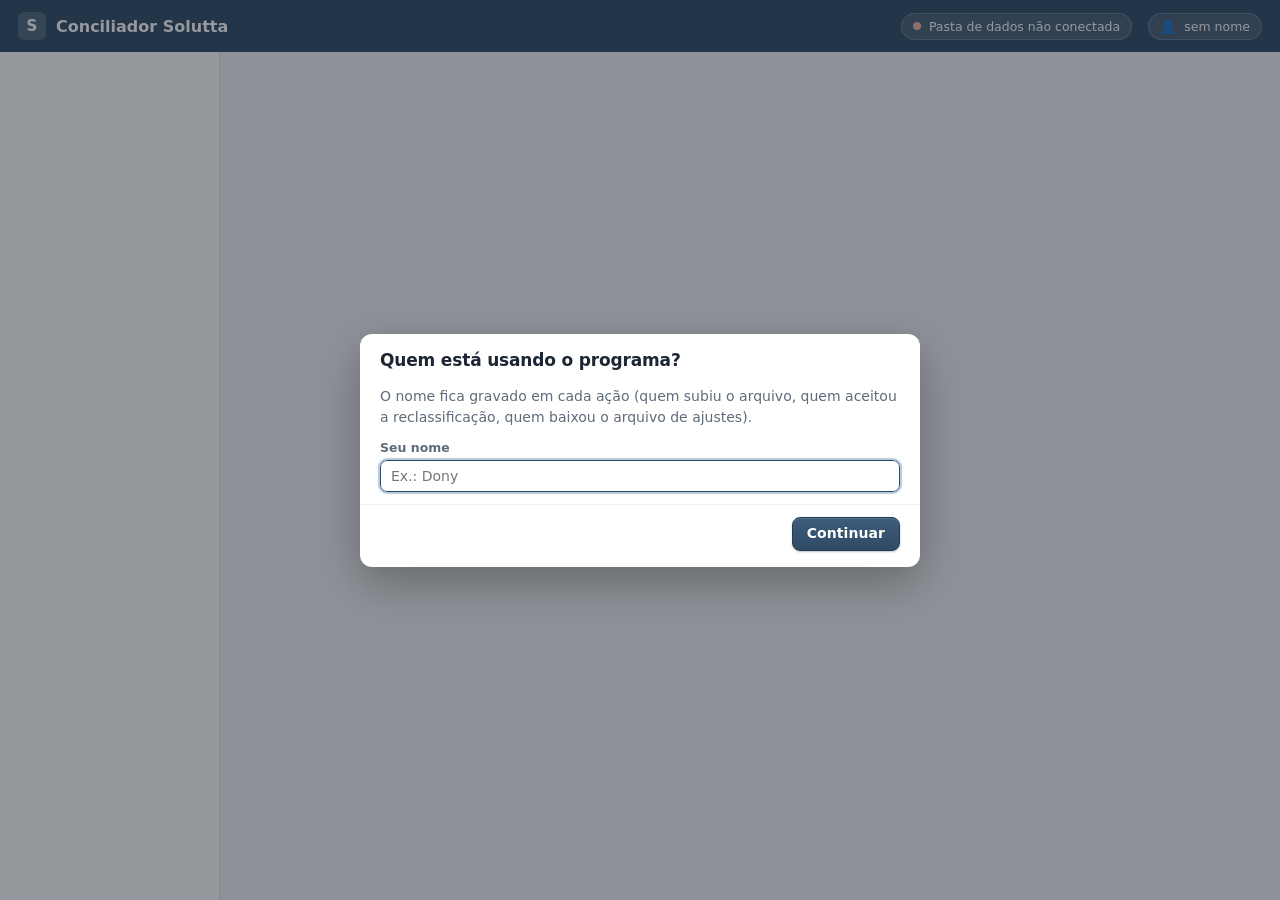
==== index.html @ e8eda9f1 "Versao 127: o nome do grupo chega ao balanco da empresa (nao so no consolidado) Co-Authored-By: Clau" ====
<!doctype html>
<html lang="pt-BR">
<head>
  <meta charset="utf-8">
  <meta name="viewport" content="width=device-width, initial-scale=1">
  <title>Conciliador Solutta</title>
  <!-- A cada mudança de arquivo, subir o ?v=N para o navegador não usar a versão velha (Parte 10). -->
  <link rel="stylesheet" href="assets/estilo.css?v=64">
</head>
<body>
  <noscript>O Conciliador Solutta precisa do JavaScript ligado. Abra no Google Chrome ou no Microsoft Edge.</noscript>
  <div style="padding:40px;font-family:Segoe UI,Arial,sans-serif;color:#5f6b7a">Abrindo o Conciliador Solutta…</div>

  <!-- Configuração única -->
  <script src="config.js?v=20261021-0942"></script>
  <!-- Biblioteca de planilhas (SheetJS 0.20.3, guardada na pasta: funciona sem internet) -->
  <script src="assets/xlsx.full.min.js?v=0.20.3"></script>
  <!-- Leitor de PDF (pdf.js 3.11.174, guardado na pasta: funciona sem internet) -->
  <script src="assets/pdf.min.js?v=3.11.174"></script>
  <script src="assets/ler-pdf.js?v=3"></script>
  <!-- Motores e leitores (rodam no navegador e no Node) -->
  <script src="assets/util.js?v=3"></script>
  <script src="assets/ler-planilha.js?v=1"></script>
  <script src="assets/ler-razao.js?v=11"></script>
  <script src="assets/ler-financeiro.js?v=6"></script>
  <script src="assets/ler-balancete.js?v=15"></script>
  <script src="assets/ler-plano.js?v=4"></script>
  <script src="assets/ler-diario.js?v=8"></script>
  <script src="assets/familias.js?v=10"></script>
  <script src="assets/leitor.js?v=12"></script>
  <script src="assets/motor-nomes.js?v=3"></script>
  <script src="assets/motor-reclass.js?v=1"></script>
  <script src="assets/motor-fechamento.js?v=9"></script>
  <script src="assets/motor-terceiro.js?v=20"></script>
  <script src="assets/motor-apresentacao.js?v=37"></script>
  <script src="assets/motor-consolidado.js?v=1"></script>
  <script src="assets/motor-diario.js?v=6"></script>
  <script src="assets/motor-entregas.js?v=3"></script>
  <script src="assets/motor-resultado.js?v=2"></script>
  <script src="assets/excel-bonito.js?v=3"></script>
  <script src="assets/relatorio-cliente.js?v=4"></script>
  <script src="assets/backup.js?v=3"></script>
  <!-- ERP Solutta: modulo proprio (sai inteiro daqui no dia em que o ERP ficar independente) -->
  <script src="assets/erp-acesso.js?v=2"></script>
  <script src="assets/erp-cadastros.js?v=1"></script>
  <script src="assets/erp-dados.js?v=1"></script>
  <script src="assets/layout-ajustes.js?v=2"></script>
  <!-- Empresa de demonstração 100% inventada (botões aparecem com demonstracao: true no config.js) -->
  <script src="assets/demonstracao.js?v=1"></script>
  <!-- Ver o desenho de um arquivo (suporte): descreve o formato sem dado de cliente -->
  <script src="assets/diagnostico.js?v=1"></script>
  <!-- Armazenamento: um contrato, várias casas -->
  <script src="assets/armazenamento.js?v=6"></script>
  <script src="assets/armazenamento-pasta.js?v=26"></script>
  <script src="assets/armazenamento-memoria.js?v=1"></script>
  <!-- Telas -->
  <script src="assets/tela-comum.js?v=3"></script>
  <script src="assets/tela-pasta.js?v=1"></script>
  <script src="assets/tela-carteira.js?v=9"></script>
  <script src="assets/tela-empresa.js?v=11"></script>
  <script src="assets/tela-familia.js?v=17"></script>
  <script src="assets/tela-subir.js?v=26"></script>
  <script src="assets/tela-passo1.js?v=15"></script>
  <script src="assets/tela-passo13.js?v=3"></script>
  <script src="assets/tela-passo4.js?v=7"></script>
  <script src="assets/tela-passo3.js?v=29"></script>
  <script src="assets/tela-relatorio3.js?v=13"></script>
  <script src="assets/tela-apresentacao.js?v=54"></script>
  <script src="assets/tela-diario.js?v=4"></script>
  <script src="assets/tela-livre.js?v=5"></script>
  <script src="assets/tela-backup.js?v=3"></script>
  <script src="assets/tela-resultado.js?v=4"></script>
  <script src="assets/tela-suporte.js?v=1"></script>
  <script src="assets/tela-erp.js?v=3"></script>
  <script src="assets/tela-entregas.js?v=4"></script>
  <script src="assets/app.js?v=29"></script>
</body>
</html>
---- assets/estilo.css ----
/*
 * Conciliador Solutta — estilo.css
 * Visual neutro e sóbrio até a Solutta passar logotipo e cores (Parte 1.4 e 8).
 * Cores com significado: verde = bateu/ok · âmbar = revisar · vermelho = diferença · cinza = espera.
 * Tabelas com fonte de 13,5px e números em colunas alinhadas (tabular-nums).
 */
:root {
  --primaria: #2f4a64;
  --primaria-escura: #233a50;
  --primaria-clara: #e8eef4;
  --fundo: #f4f5f7;
  --cartao: #ffffff;
  --borda: #dfe3e8;
  --borda-forte: #c9ced6;
  --texto: #1d2733;
  --texto-suave: #5f6b7a;
  --texto-fraco: #8a94a1;
  --verde: #1d7a4c;
  --verde-fundo: #e3f3ea;
  --ambar: #8a5a00;
  --ambar-fundo: #fff3d3;
  --vermelho: #b3261e;
  --vermelho-fundo: #fce9e7;
  --cinza: #56606c;
  --cinza-fundo: #eceef1;
  --azul: #1f5f99;
  --azul-fundo: #e5f0fa;
  --raio: 8px;
  --sombra: 0 1px 2px rgba(20, 30, 40, 0.06), 0 1px 1px rgba(20, 30, 40, 0.04);
  --fonte: "Segoe UI", system-ui, -apple-system, Roboto, "Helvetica Neue", Arial, sans-serif;
}

* { box-sizing: border-box; }
/* Esconder tem que esconder (Dony, 07/10/2026: "tô tentando utilizar a ferramenta de busca e não tá
   funcionando"). Qualquer regra nossa com `display` vence o [hidden] que o navegador aplica sozinho — e aí
   filtrar uma lista não escondia nada. Esta linha vale para o programa inteiro. */
[hidden] { display: none !important; }
html, body { height: 100%; }
body {
  margin: 0;
  font-family: var(--fonte);
  font-size: 14px;
  color: var(--texto);
  background: var(--fundo);
  overflow-x: hidden;
}
a { color: var(--primaria); }
button, input, select, textarea { font: inherit; color: inherit; }
h1, h2, h3 { margin: 0; font-weight: 600; letter-spacing: -0.01em; }
h1 { font-size: 22px; }
h2 { font-size: 17px; }
h3 { font-size: 14.5px; }
p { margin: 0; }
.suave { color: var(--texto-suave); }
.fraco { color: var(--texto-fraco); }
.pequeno { font-size: 12.5px; }
.num { text-align: right; font-variant-numeric: tabular-nums; white-space: nowrap; }
.zero { color: var(--texto-fraco); }
.negativo { color: var(--vermelho); }
.escondido { display: none !important; }
.linha-flex { display: flex; align-items: center; gap: 8px; flex-wrap: wrap; }
.espaco { flex: 1; }

/* ---------- Estrutura ---------- */
.app { display: grid; grid-template-columns: 220px 1fr; grid-template-rows: 52px 1fr; height: 100vh; }
.topo {
  grid-column: 1 / 3; display: flex; align-items: center; gap: 16px; padding: 0 18px;
  background: var(--primaria); color: #fff;
}
.topo .marca { display: flex; align-items: center; gap: 10px; font-weight: 600; font-size: 16px; white-space: nowrap; }
.topo .marca img { height: 28px; }
.topo .marca .selo-marca {
  width: 28px; height: 28px; border-radius: 6px; background: rgba(255,255,255,0.16);
  display: grid; place-items: center; font-size: 15px; font-weight: 700;
}
.topo .espaco { flex: 1; }
.topo .pilula-topo {
  display: inline-flex; align-items: center; gap: 8px; padding: 5px 11px; border-radius: 999px;
  background: rgba(255,255,255,0.12); color: #fff; border: 1px solid rgba(255,255,255,0.18);
  font-size: 12.5px; cursor: pointer; white-space: nowrap; max-width: 420px; overflow: hidden; text-overflow: ellipsis;
}
.topo .pilula-topo:hover { background: rgba(255,255,255,0.2); }
.topo .ponto { width: 8px; height: 8px; border-radius: 50%; background: #7fd4a4; flex: none; }
.topo .ponto.desligado { background: #f2b8a2; }
.menu { background: #fff; border-right: 1px solid var(--borda); padding: 14px 10px; overflow-y: auto; display: flex; flex-direction: column; }
.menu .grupo { font-size: 11px; text-transform: uppercase; letter-spacing: 0.06em; color: var(--texto-fraco); margin: 12px 10px 6px; }
.menu a {
  display: block; padding: 8px 10px; border-radius: 6px; text-decoration: none; color: var(--texto);
  white-space: nowrap; overflow: hidden; text-overflow: ellipsis;
}
.menu a:hover { background: var(--fundo); }
.menu a.ativo { background: var(--primaria-clara); color: var(--primaria-escura); font-weight: 600; }
.menu a .sub { display: block; font-size: 12px; color: var(--texto-suave); font-weight: 400; }
.menu .rodape-menu { margin-top: auto; padding: 14px 10px 4px; font-size: 12px; color: var(--texto-fraco); line-height: 1.5; border-top: 1px solid var(--borda); }
.conteudo { overflow-y: auto; overflow-x: hidden; padding: 22px 26px 90px; min-width: 0; }
.faixa-modo {
  grid-column: 1 / 3; background: var(--ambar-fundo); color: var(--ambar); text-align: center;
  padding: 4px; font-size: 12.5px; border-bottom: 1px solid #efd9a0;
}
.app.com-faixa { grid-template-rows: 52px auto 1fr; }

/* Menu flutuante (18/09/2026): a setinha solta o menu (some e a tela ganha a largura toda) ou fixa de novo.
 * Solto, ele aparece quando o mouse chega na borda esquerda (a alcinha "›") e some quando o mouse sai. */
.fixar-menu {
  align-self: flex-end; flex: none; display: inline-flex; align-items: center; justify-content: center; gap: 4px;
  min-width: 28px; height: 26px; padding: 0 8px; margin: -6px -2px 0 0; border: 1px solid var(--borda); border-radius: 6px;
  background: #fff; color: var(--texto-suave); font-size: 15px; line-height: 1; cursor: pointer;
}
.fixar-menu:hover { color: var(--primaria-escura); border-color: var(--primaria); background: var(--primaria-clara); }
.borda-menu { display: none; }
@media (min-width: 861px) {
  .app.menu-flutuante { grid-template-columns: 1fr; }
  .app.menu-flutuante .topo, .app.menu-flutuante .faixa-modo, .app.menu-flutuante .conteudo { grid-column: 1 / -1; }
  .app.menu-flutuante .menu {
    position: fixed; left: 0; top: 52px; bottom: 0; width: 236px; z-index: 45; transform: translateX(-100%);
    transition: transform 0.18s ease, box-shadow 0.18s ease;
  }
  .app.menu-flutuante .menu.aberto { transform: none; box-shadow: 6px 0 24px rgba(20, 30, 40, 0.2); }
  .app.menu-flutuante .fixar-menu { font-size: 12.5px; font-weight: 600; }
  .app.menu-flutuante .borda-menu { display: block; position: fixed; left: 0; top: 52px; bottom: 0; width: 14px; z-index: 44; cursor: pointer; }
  .app.menu-flutuante .borda-menu::after {
    content: '›'; position: absolute; left: 0; top: 50%; transform: translateY(-50%); width: 14px; height: 56px;
    border-radius: 0 8px 8px 0; background: var(--primaria); color: #fff; opacity: 0.5;
    display: grid; place-items: center; font-size: 15px; font-weight: 700;
  }
  .app.menu-flutuante .borda-menu:hover::after { opacity: 0.9; }
}

@media (max-width: 860px) {
  .fixar-menu { display: none; }
  .app { grid-template-columns: 1fr; grid-template-rows: 52px auto 1fr; }
  .menu { grid-row: 2; border-right: 0; border-bottom: 1px solid var(--borda); display: flex; flex-direction: row; gap: 4px; overflow-x: auto; padding: 6px; }
  .menu .grupo, .menu .rodape-menu { display: none; }
  .conteudo { padding: 16px 12px 90px; }
  .topo .pilula-topo { max-width: 170px; }
}

/* ---------- Cabeçalhos de página ---------- */
.cabecalho { display: flex; align-items: flex-end; gap: 12px; flex-wrap: wrap; margin-bottom: 18px; }
.cabecalho .titulos { flex: 1; min-width: 240px; }
.cabecalho .titulos p { margin-top: 4px; }
.voltar { display: inline-flex; align-items: center; gap: 6px; margin-bottom: 10px; text-decoration: none; color: var(--texto-suave); font-size: 13px; }
.voltar:hover { color: var(--primaria); }

/* ---------- Botões e campos ---------- */
/* O mesmo acabamento em todos os botões (Dony, 16/09/2026: "os botões de ação com um acabamento mais
   bonitinho — o Conciliar ficou caprichado e os demais muito abaixo"). */
.botao {
  display: inline-flex; align-items: center; justify-content: center; gap: 7px;
  min-height: 34px; padding: 6px 14px; border-radius: 8px; border: 1px solid var(--borda-forte);
  background: linear-gradient(#ffffff, #f6f8fa); box-shadow: 0 1px 2px rgba(20, 30, 40, 0.08);
  cursor: pointer; text-decoration: none; color: var(--texto); white-space: nowrap; line-height: 1.25;
  font-weight: 600; letter-spacing: 0.005em;
  transition: background-color 0.12s, border-color 0.12s, box-shadow 0.12s, color 0.12s, transform 0.06s;
}
.botao:hover { background: #fff; border-color: #aab3be; box-shadow: 0 2px 7px rgba(20, 30, 40, 0.11); }
.botao:active { transform: translateY(1px); box-shadow: 0 1px 1px rgba(20, 30, 40, 0.08); }
.botao:focus-visible { outline: 3px solid rgba(47, 74, 100, 0.28); outline-offset: 1px; }
.botao.primario {
  background: linear-gradient(#3d5d7c, var(--primaria)); border-color: var(--primaria-escura); color: #fff;
  box-shadow: 0 1px 2px rgba(35, 58, 80, 0.30), inset 0 1px 0 rgba(255, 255, 255, 0.14);
}
.botao.primario:hover { background: linear-gradient(#36546f, var(--primaria-escura)); border-color: #1b2e40; box-shadow: 0 3px 9px rgba(35, 58, 80, 0.30), inset 0 1px 0 rgba(255, 255, 255, 0.12); }
.botao.perigo { color: var(--vermelho); border-color: #eec3be; background: linear-gradient(#ffffff, #fff6f5); }
.botao.perigo:hover { background: var(--vermelho-fundo); border-color: #dc9b93; box-shadow: 0 2px 7px rgba(179, 38, 30, 0.12); }
.botao.leve { border-color: transparent; background: transparent; box-shadow: none; color: var(--primaria); padding: 5px 9px; }
.botao.leve:hover { background: var(--primaria-clara); border-color: transparent; box-shadow: none; }
.botao.pequeno { min-height: 28px; padding: 3px 10px; font-size: 12.5px; border-radius: 7px; gap: 5px; }
.botao[disabled], .botao.travado { opacity: 0.5; cursor: not-allowed; pointer-events: auto; box-shadow: none; transform: none; }

/* Ações grandes da conciliação A × B: cada uma com a cor do seu selo na lista (⚡ documento azul,
   ≈ só pelo valor roxo, ± com margem verde-azulado), o mesmo tamanho e uma linha dizendo o que faz. */
.acoes-ab { display: flex; flex-direction: column; gap: 10px; margin-top: 14px; }
.acoes-conciliar { display: grid; grid-template-columns: repeat(3, minmax(0, 1fr)); gap: 10px; }
.acao {
  display: flex; align-items: center; gap: 11px; min-width: 0; text-align: left;
  padding: 9px 14px 9px 10px; border-radius: 11px; border: 1px solid transparent; color: #fff; cursor: pointer;
  box-shadow: 0 1px 2px rgba(20, 30, 40, 0.20), inset 0 1px 0 rgba(255, 255, 255, 0.16);
  transition: box-shadow 0.12s, transform 0.06s, filter 0.12s;
}
.acao:hover { filter: brightness(1.07); box-shadow: 0 5px 14px rgba(20, 30, 40, 0.22), inset 0 1px 0 rgba(255, 255, 255, 0.16); }
.acao:active { transform: translateY(1px); filter: brightness(0.98); }
.acao:focus-visible { outline: 3px solid rgba(47, 74, 100, 0.32); outline-offset: 2px; }
.acao-icone {
  width: 36px; height: 36px; border-radius: 10px; flex: none; display: grid; place-items: center;
  font-size: 19px; font-weight: 800; line-height: 1; background: rgba(255, 255, 255, 0.17); box-shadow: inset 0 0 0 1px rgba(255, 255, 255, 0.14);
}
.acao-texto { display: flex; flex-direction: column; gap: 2px; min-width: 0; line-height: 1.2; }
.acao-texto b { font-size: 14px; font-weight: 700; white-space: nowrap; }
.acao-texto small { font-size: 11.5px; opacity: 0.86; white-space: nowrap; overflow: hidden; text-overflow: ellipsis; }
.acao.documento { background: linear-gradient(135deg, #43678a, #233a50); border-color: #1f3447; }
.acao.valor { background: linear-gradient(135deg, #8a5cc4, #5b3592); border-color: #4f2e80; }
.acao.margem { background: linear-gradient(135deg, #1d9790, #0f6b6b); border-color: #0c5a5a; }
.acao.fornecedor { background: linear-gradient(135deg, #3f7a5a, #245239); border-color: #1f4a33; }
/* No ① as mesmas ações são interruptores: a regra ligada fica acesa com a quantidade, a desligada fica apagada. */
.acoes-conciliar.quatro { grid-template-columns: repeat(4, minmax(0, 1fr)); }
/* Com cinco regras os botões ficam menores, mas continuam do mesmo tamanho entre si (Dony, 22/09/2026). */
.acoes-conciliar.cinco { grid-template-columns: repeat(5, minmax(0, 1fr)); gap: 8px; }
/* Sete regras (as cinco de sempre + data e valor, das conciliações de arquivo). */
.acoes-conciliar.sete { grid-template-columns: repeat(4, minmax(0, 1fr)); gap: 8px; }
@media (min-width: 1500px) { .acoes-conciliar.sete { grid-template-columns: repeat(7, minmax(0, 1fr)); } }
.acoes-conciliar.cinco .acao { padding: 7px 10px 7px 8px; gap: 8px; }
.acoes-conciliar.cinco .acao-icone { width: 30px; height: 30px; font-size: 16px; border-radius: 9px; }
.acoes-conciliar.cinco .acao-texto b { font-size: 13px; }
.acoes-conciliar.cinco .acao-texto small { font-size: 11px; }
.acoes-conciliar.cinco .estado { font-size: 11px; padding: 1px 6px; }
.acao.proximo { background: linear-gradient(135deg, #7a6a3f, #52451f); border-color: #4a3d18; }
.selo.proximo { color: #6b5a18; border-color: #e0d3a3; background: #faf4e2; }
.cor.proximo { background: #7a6a3f; }
.rotulo-regras { font-size: 11px; font-weight: 700; letter-spacing: 0.06em; text-transform: uppercase; color: var(--texto-fraco); margin-bottom: -2px; }
.acao .estado { margin-left: auto; flex: none; font-size: 11.5px; font-weight: 700; padding: 2px 8px; border-radius: 999px; background: rgba(255, 255, 255, 0.18); font-variant-numeric: tabular-nums; }
.acao.apagada { background: linear-gradient(#ffffff, #f6f8fa); color: var(--texto-suave); border-color: var(--borda-forte); box-shadow: 0 1px 2px rgba(20, 30, 40, 0.06); }
.acao.apagada .acao-icone { background: var(--cinza-fundo); color: var(--texto-fraco); box-shadow: inset 0 0 0 1px var(--borda); }
.acao.apagada .estado { background: var(--cinza-fundo); color: var(--texto-fraco); }
.selo.documento { color: var(--azul); border-color: #b8d3ec; background: var(--azul-fundo); }
.selo.fornecedor { color: #245239; border-color: #bfe0cc; background: #e8f5ed; }
.cor.fornecedor { background: #3f7a5a; }
/* Desfazer em lote: uma faixa arrumada, com a quantidade de cada tipo. */
.desfazer-lote { display: flex; align-items: center; gap: 6px; flex-wrap: wrap; padding-top: 10px; border-top: 1px dashed var(--borda); }
.desfazer-lote .rotulo-lote { font-size: 11px; font-weight: 700; letter-spacing: 0.06em; text-transform: uppercase; color: var(--texto-fraco); margin-right: 4px; }
.chip-desfazer {
  display: inline-flex; align-items: center; gap: 7px; min-height: 28px; padding: 3px 5px 3px 10px; border-radius: 999px;
  border: 1px solid var(--borda-forte); background: linear-gradient(#ffffff, #f6f8fa); color: var(--texto);
  font-size: 12.5px; font-weight: 600; cursor: pointer; box-shadow: 0 1px 2px rgba(20, 30, 40, 0.06);
  transition: background-color 0.12s, border-color 0.12s, color 0.12s, box-shadow 0.12s;
}
.chip-desfazer .cor { width: 9px; height: 9px; border-radius: 50%; flex: none; }
.chip-desfazer .qtd { min-width: 22px; padding: 1px 7px; border-radius: 999px; background: var(--cinza-fundo); color: var(--cinza); font-size: 11.5px; font-weight: 700; text-align: center; font-variant-numeric: tabular-nums; }
.chip-desfazer:hover { color: var(--vermelho); border-color: #dc9b93; background: var(--vermelho-fundo); box-shadow: 0 2px 7px rgba(179, 38, 30, 0.12); }
.chip-desfazer:hover .qtd { background: #f6d3cf; color: var(--vermelho); }
.chip-desfazer:focus-visible { outline: 3px solid rgba(179, 38, 30, 0.25); outline-offset: 1px; }
.cor.documento { background: var(--primaria); }
.cor.valor { background: #6b3fa0; }
.cor.margem { background: #0f6b6b; }
.cor.manual { background: var(--cinza); }
.cor.faltando { background: var(--vermelho); }
.contagem-ab { margin: 12px 0 0; display: flex; flex-wrap: wrap; gap: 6px; align-items: center; }
.contagem-ab .pilula { font-weight: 600; }
@media (max-width: 1400px) { .acoes-conciliar.cinco { grid-template-columns: repeat(3, minmax(0, 1fr)); } }
@media (max-width: 1180px) { .acoes-conciliar, .acoes-conciliar.quatro, .acoes-conciliar.cinco { grid-template-columns: 1fr 1fr; } }
@media (max-width: 720px) { .acoes-conciliar, .acoes-conciliar.quatro { grid-template-columns: 1fr; } }
.campo { display: flex; flex-direction: column; gap: 5px; }
.campo label { font-size: 12.5px; color: var(--texto-suave); font-weight: 600; }
.campo input, .campo select, .campo textarea, input.busca, select.filtro {
  border: 1px solid var(--borda-forte); border-radius: 7px; padding: 7px 10px; background: #fff; min-width: 0;
}
.campo input:focus, .campo select:focus, input.busca:focus, select.filtro:focus { outline: 2px solid #b9cde0; border-color: var(--primaria); }
.campo .ajuda { font-size: 12px; color: var(--texto-fraco); }
.campo .erro-campo { font-size: 12px; color: var(--vermelho); }
input.busca { min-width: 260px; }
.grade-form { display: grid; grid-template-columns: repeat(2, minmax(0, 1fr)); gap: 12px 14px; }
.grade-form .inteiro { grid-column: 1 / 3; }

/* ---------- Cartões ---------- */
.cartao { background: var(--cartao); border: 1px solid var(--borda); border-radius: var(--raio); box-shadow: var(--sombra); }
.cartao.corpo { padding: 16px 18px; }
.grade-cartoes { display: grid; grid-template-columns: repeat(auto-fill, minmax(260px, 1fr)); gap: 14px; }
.grade-3 { display: grid; grid-template-columns: repeat(3, minmax(0, 1fr)); gap: 14px; }
.grade-4 { display: grid; grid-template-columns: repeat(4, minmax(0, 1fr)); gap: 12px; }
@media (max-width: 1100px) { .grade-4 { grid-template-columns: repeat(2, minmax(0, 1fr)); } }
@media (max-width: 860px) { .grade-3, .grade-4 { grid-template-columns: 1fr; } }

.familia {
  display: flex; flex-direction: column; gap: 10px; padding: 20px; text-decoration: none; color: inherit; min-height: 170px;
  transition: border-color 0.12s, box-shadow 0.12s;
}
a.familia:hover { border-color: var(--primaria); box-shadow: 0 2px 10px rgba(47, 74, 100, 0.12); }
.familia .icone { font-size: 30px; line-height: 1; }
.familia h2 { font-size: 18px; }
.familia .rodape { margin-top: auto; display: flex; align-items: center; justify-content: space-between; gap: 8px; }

.passo { display: flex; flex-direction: column; gap: 10px; padding: 16px; min-height: 230px; }
.passo .numero {
  width: 34px; height: 34px; border-radius: 8px; background: var(--primaria-clara); color: var(--primaria-escura);
  display: grid; place-items: center; font-weight: 700; font-size: 15px; flex: none;
}
.passo.em-construcao { background: #fafbfc; }
.passo.em-construcao .numero { background: var(--cinza-fundo); color: var(--cinza); }
.passo ul.precisa { list-style: none; margin: 0; padding: 0; display: flex; flex-direction: column; gap: 4px; font-size: 13px; }
.passo ul.precisa li { display: flex; gap: 6px; align-items: baseline; }
.passo .acoes { margin-top: auto; display: flex; gap: 8px; flex-wrap: wrap; align-items: center; }
.passo .acoes .inativar { margin-left: auto; color: var(--texto-suave); }
/* Passos inativos da empresa: escondidos lá embaixo */
details.inativos { margin-top: 26px; padding: 12px 16px; }
details.inativos summary { cursor: pointer; font-weight: 600; color: var(--texto-suave); }
details.inativos .linha-inativo { display: flex; gap: 10px; align-items: center; padding: 8px 0; border-top: 1px solid #eef0f3; }
details.inativos .numero {
  width: 30px; height: 30px; border-radius: 8px; background: var(--cinza-fundo); color: var(--cinza);
  display: grid; place-items: center; font-weight: 700; flex: none;
}

.resumo { padding: 14px 16px; }
.resumo .rotulo { font-size: 12px; color: var(--texto-suave); font-weight: 600; text-transform: uppercase; letter-spacing: 0.04em; }
.resumo .grande { font-size: 22px; font-weight: 600; margin: 6px 0 4px; font-variant-numeric: tabular-nums; }
.resumo .detalhe { font-size: 12.5px; color: var(--texto-suave); display: flex; flex-direction: column; gap: 2px; }
.resumo .detalhe b { color: var(--texto); font-weight: 600; font-variant-numeric: tabular-nums; }

/* ---------- Pílulas e selos ---------- */
.pilula { display: inline-flex; align-items: center; gap: 5px; padding: 2px 9px; border-radius: 999px; font-size: 12px; font-weight: 600; white-space: nowrap; }
.pilula.verde { background: var(--verde-fundo); color: var(--verde); }
.pilula.ambar { background: var(--ambar-fundo); color: var(--ambar); }
.pilula.vermelho { background: var(--vermelho-fundo); color: var(--vermelho); }
.pilula.cinza { background: var(--cinza-fundo); color: var(--cinza); }
.pilula.azul { background: var(--azul-fundo); color: var(--azul); }
.selo { display: inline-block; padding: 1px 6px; border-radius: 4px; font-size: 11.5px; font-weight: 600; border: 1px solid; white-space: nowrap; }
.selo.opcional { color: var(--texto-suave); border-color: var(--borda-forte); background: #fff; }
.selo.direta { color: var(--azul); border-color: #b8d3ec; background: var(--azul-fundo); }
.selo.inversa { color: #6b3fa0; border-color: #d7c4ec; background: #f3edfa; }
.selo.suspeita { color: var(--ambar); border-color: #efd28e; background: var(--ambar-fundo); }
.selo.mao { color: var(--cinza); border-color: var(--borda-forte); background: var(--cinza-fundo); }
/* Conciliado só pelo valor (sem documento e fornecedor): roxo, para conferir. */
.selo.valor { color: #6b3fa0; border-color: #d7c4ec; background: #f3edfa; }
/* Conciliado com margem (mesmo documento e fornecedor, diferença de centavos): verde-azulado. */
.selo.margem { color: #0f6b6b; border-color: #a9d8d6; background: #e3f4f3; }
/* Conciliação com item que não está mais nos arquivos: vermelho, para decidir. */
.selo.perigo { color: var(--vermelho); border-color: #f1c3be; background: var(--vermelho-fundo); }
/* Item que entrou na última atualização de arquivo, e a versão de um arquivo. */
.selo.novo { color: var(--verde); border-color: #bfe2cd; background: var(--verde-fundo); }
.selo.versao { color: var(--primaria-escura); border-color: #c5d3e0; background: var(--primaria-clara); }
.ok { color: var(--verde); }
.falta { color: var(--vermelho); }

/* ---------- Avisos ---------- */
.aviso { display: flex; gap: 10px; align-items: flex-start; padding: 10px 14px; border-radius: 8px; border: 1px solid; font-size: 13.5px; line-height: 1.45; }
.aviso + .aviso { margin-top: 8px; }
.aviso.info { background: var(--azul-fundo); border-color: #c3dbf0; color: #1b4f7e; }
.aviso.ambar { background: var(--ambar-fundo); border-color: #efd9a0; color: #6d4700; }
.aviso.vermelho { background: var(--vermelho-fundo); border-color: #f1c3be; color: #8c1d17; }
.aviso.verde { background: var(--verde-fundo); border-color: #bfe2cd; color: #175f3b; }
.aviso .icone-aviso { font-size: 16px; line-height: 1.2; flex: none; }

/* ---------- Tabelas ---------- */
.tabela-caixa { overflow: auto; max-width: 100%; border: 1px solid var(--borda); border-radius: var(--raio); background: #fff; }
.tabela-caixa.alta { max-height: 62vh; }
table.tabela { border-collapse: separate; border-spacing: 0; width: 100%; font-size: 13.5px; }
table.tabela th {
  position: sticky; top: 0; z-index: 1; background: #f7f8fa; text-align: left; font-weight: 600; color: var(--texto-suave);
  font-size: 12.5px; padding: 8px 10px; border-bottom: 1px solid var(--borda); white-space: nowrap;
}
table.tabela td { padding: 7px 10px; border-bottom: 1px solid #eef0f3; vertical-align: top; }
table.tabela tr:last-child td { border-bottom: 0; }
table.tabela tbody tr:hover td { background: #fafbfc; }
table.tabela td.historico { min-width: 280px; max-width: 520px; }
table.tabela td.nome { min-width: 180px; max-width: 320px; }
table.tabela tr.destaque td { background: #fffbea; }
table.tabela tr.sub td { background: #fbfcfd; font-size: 13px; }
table.tabela tr.total td { font-weight: 600; background: #f7f8fa; }
table.tabela .caixa { width: 32px; text-align: center; }
/* Título que ordena ao clicar (▲ crescente · ▼ decrescente · ↕ como veio). */
table.tabela th.ordenavel { cursor: pointer; user-select: none; }
table.tabela th.ordenavel:hover { color: var(--primaria); background: #eef2f6; }
table.tabela th.ordenavel .seta-ordem { display: inline-block; margin-left: 4px; font-size: 10px; color: var(--texto-fraco); }
table.tabela th.ordenado { color: var(--primaria-escura); }
table.tabela th.ordenado .seta-ordem { color: var(--primaria); }
.mais-linhas { padding: 10px; text-align: center; border-top: 1px solid var(--borda); background: #fafbfc; }
.vazio { padding: 28px; text-align: center; color: var(--texto-suave); }

/* ---------- Abas e filtros ---------- */
.abas { display: flex; flex-wrap: wrap; gap: 2px; border-bottom: 1px solid var(--borda); margin: 18px 0 12px; }
.abas button {
  border: 0; background: transparent; padding: 9px 12px; cursor: pointer; color: var(--texto-suave); white-space: nowrap;
  border-bottom: 2px solid transparent; margin-bottom: -1px; font-size: 13.5px;
}
.abas button:hover { color: var(--texto); }
.abas button.ativa { color: var(--primaria-escura); border-bottom-color: var(--primaria); font-weight: 600; }
.abas .contador { display: inline-block; margin-left: 5px; padding: 0 6px; border-radius: 999px; background: var(--cinza-fundo); font-size: 11.5px; color: var(--cinza); }
.abas .abas-config { margin-left: auto; font-size: 12.5px; color: var(--texto-fraco); }
.item-aba { display: flex; gap: 8px; align-items: center; padding: 7px 0; border-top: 1px solid #eef0f3; cursor: pointer; }
.filtros { display: flex; gap: 8px; flex-wrap: wrap; align-items: center; margin-bottom: 10px; }

/* ---------- Checklist ---------- */
.checklist { padding: 14px 18px; }
.checklist .item { display: flex; gap: 10px; align-items: flex-start; padding: 8px 0; border-top: 1px solid #eef0f3; }
.checklist .item:first-of-type { border-top: 0; }
.checklist input[type=checkbox] { width: 18px; height: 18px; margin-top: 1px; accent-color: var(--verde); }

/* ---------- Competência ---------- */
.competencia { display: inline-flex; align-items: center; border: 1px solid var(--borda-forte); border-radius: 8px; background: #fff; overflow: hidden; }
.competencia button { border: 0; background: #fff; padding: 6px 12px; cursor: pointer; font-size: 16px; color: var(--texto-suave); }
.competencia button:hover { background: var(--fundo); color: var(--texto); }
.competencia span { padding: 6px 10px; font-weight: 600; min-width: 130px; text-align: center; border-left: 1px solid var(--borda); border-right: 1px solid var(--borda); }

/* ---------- Subir arquivos ---------- */
.soltar {
  border: 2px dashed var(--borda-forte); border-radius: 10px; padding: 22px; text-align: center; background: #fbfcfd;
  color: var(--texto-suave); cursor: pointer; transition: border-color 0.12s, background 0.12s;
}
.soltar:hover, .soltar.por-cima { border-color: var(--primaria); background: var(--primaria-clara); color: var(--primaria-escura); }
.soltar b { color: var(--texto); }

/* ---------- Barra de seleção (rodapé) ---------- */
.barra-selecao {
  position: fixed; left: 50%; bottom: 18px; transform: translateX(-50%); z-index: 30;
  background: var(--texto); color: #fff; border-radius: 12px; padding: 10px 14px; display: flex; gap: 14px; align-items: center;
  box-shadow: 0 8px 24px rgba(0,0,0,0.25); width: max-content; max-width: calc(100vw - 40px); flex-wrap: wrap; font-size: 13.5px;
}
.barra-selecao .num { color: #fff; }
.barra-selecao .botao { border-color: rgba(255,255,255,0.3); background: transparent; color: #fff; box-shadow: none; }
.barra-selecao .botao:hover { background: rgba(255,255,255,0.12); border-color: rgba(255,255,255,0.45); }
.barra-selecao .botao.primario {
  background: linear-gradient(#2f9a67, var(--verde)); color: #fff; border-color: #16603c;
  box-shadow: 0 1px 2px rgba(0, 0, 0, 0.25), inset 0 1px 0 rgba(255, 255, 255, 0.18);
}
.barra-selecao .botao.primario:hover { background: linear-gradient(#34a871, #1f8552); }
.barra-selecao .explica { color: #cfd6de; font-size: 12.5px; }

/* ---------- Janelas ---------- */
.fundo-janela { position: fixed; inset: 0; background: rgba(20, 28, 38, 0.45); z-index: 50; display: grid; place-items: center; padding: 16px; }
.janela { background: #fff; border-radius: 12px; width: min(560px, 100%); max-height: calc(100vh - 40px); display: flex; flex-direction: column; box-shadow: 0 16px 48px rgba(0,0,0,0.3); }
.janela.larga { width: min(1240px, 100%); }
.janela header { padding: 16px 20px 8px; }
.janela .corpo-janela { padding: 8px 20px 12px; overflow: auto; }
.janela footer { padding: 12px 20px 16px; display: flex; justify-content: flex-end; gap: 8px; border-top: 1px solid #eef0f3; }

/* ---------- Mensagens rápidas ---------- */
.avisos-rapidos { position: fixed; right: 18px; bottom: 18px; z-index: 60; display: flex; flex-direction: column; gap: 8px; max-width: min(420px, calc(100vw - 36px)); }
.aviso-rapido { background: var(--texto); color: #fff; border-radius: 8px; padding: 10px 14px; box-shadow: 0 6px 18px rgba(0,0,0,0.2); font-size: 13.5px; }
.aviso-rapido.erro { background: var(--vermelho); }
.aviso-rapido.ok { background: var(--verde); }

/* ---------- Telas de entrada ---------- */
.entrada { max-width: 620px; margin: 6vh auto; }
.entrada .cartao { padding: 26px 28px; }
.entrada h1 { margin-bottom: 8px; }
.entrada ol { padding-left: 20px; line-height: 1.7; margin: 10px 0; }
.guardado { font-size: 12.5px; color: var(--texto-suave); white-space: nowrap; }
.carregando { padding: 40px; text-align: center; color: var(--texto-suave); }
details.detalhe-linha summary { cursor: pointer; color: var(--primaria); font-size: 12.5px; }
.marca-reclass { color: var(--azul); font-size: 12px; white-space: nowrap; }
.dono { display: inline-flex; gap: 4px; align-items: baseline; }
.lapis { border: 0; background: transparent; cursor: pointer; color: var(--texto-fraco); padding: 0 2px; font-size: 13px; }
.lapis:hover { color: var(--primaria); }
.sugestoes-dono { border: 1px solid var(--borda); border-radius: 8px; max-height: 220px; overflow: auto; margin-top: 8px; }
.sugestoes-dono button { display: block; width: 100%; text-align: left; border: 0; border-bottom: 1px solid #eef0f3; background: #fff; padding: 7px 10px; cursor: pointer; }
.sugestoes-dono button:hover { background: var(--fundo); }

/* ---------- Ponte do Passo ③ ---------- */
.ponte { display: flex; align-items: stretch; gap: 10px; flex-wrap: wrap; }
.ponte b { color: var(--texto-suave); align-self: center; font-size: 15px; }
.ponte-item { display: flex; flex-direction: column; gap: 2px; padding: 8px 12px; border: 1px solid var(--borda); border-radius: 8px; background: #fbfcfd; min-width: 130px; }
.ponte-item .rotulo { font-size: 11px; text-transform: uppercase; letter-spacing: 0.04em; color: var(--texto-suave); }
.ponte-item .num { font-size: 17px; font-variant-numeric: tabular-nums; }
.ponte-item .num.forte { font-weight: 700; color: var(--primaria-escura); }
td.num .forte, td .forte { font-weight: 700; }
/* Natureza do valor na conciliação (D = débito, C = crédito) no lugar do sinal. */
.dc { display: inline-block; min-width: 17px; padding: 0 4px; border-radius: 4px; font-size: 11px; font-weight: 700; line-height: 16px; text-align: center; vertical-align: 1px; }
.dc.d { color: var(--azul); background: var(--azul-fundo); }
.dc.c { color: var(--ambar); background: var(--ambar-fundo); }
td.num.forte { font-weight: 700; }

/* ---------- Conciliar A × B (Passo ③) ---------- */
.grade-ab { display: grid; grid-template-columns: minmax(0, 1fr) minmax(0, 1fr); gap: 14px; align-items: start; }
/* min-width 0: a tabela larga rola dentro da coluna, e não empurra a página para o lado */
.coluna-ab { padding: 14px 16px; min-width: 0; }
.coluna-ab .tabela-caixa.alta { max-height: 52vh; }
.coluna-ab table.tabela th, .coluna-ab table.tabela td { padding: 6px 7px; }
.coluna-ab table.tabela td.nome { min-width: 160px; }
/* Filtros de cada parte: documento, fornecedor, valor e data */
.filtros-lado { display: grid; grid-template-columns: minmax(0, .8fr) minmax(0, 1.3fr) minmax(0, 1fr) minmax(0, 1fr) minmax(0, .8fr) auto; gap: 6px; align-items: center; margin: 0 0 8px; }
.filtros-lado input, .filtros-lado select { width: 100%; min-width: 0; border: 1px solid var(--borda-forte); border-radius: 6px; padding: 5px 8px; font-size: 12.5px; background: #fff; }
.filtros-lado input:focus, .filtros-lado select:focus { outline: 2px solid #b9cde0; border-color: var(--primaria); }
.filtros-lado input.ativo, .filtros-lado select.ativo { border-color: var(--primaria); background: var(--primaria-clara); }
.filtros-lado .lapis[disabled] { opacity: .35; cursor: default; }
.dica-lado { margin: -2px 0 8px; font-size: 12px; color: var(--texto-suave); }
/* Marcado com outro filtro: fica no topo da lista */
table.tabela tr.fixo td:first-child { box-shadow: inset 3px 0 0 var(--ambar); }
/* Barra de "Conciliar manualmente": fixa no rodapé enquanto houver item marcado */
.espaco-barra { height: 70px; }
.barra-selecao .ok { color: #8fe3b0; }
.barra-selecao .falta { color: #ffb4ab; }
@media (max-width: 980px) { .grade-ab { grid-template-columns: 1fr; } }

/* ---------- Início do mês: continuar do anterior ou do zero (Passo ③) ---------- */
.cartao-inicio { margin-bottom: 12px; border-left: 4px solid var(--primaria); }
.cartao-inicio h3 { font-size: 16px; }
.opcoes-inicio { display: grid; grid-template-columns: repeat(2, minmax(0, 1fr)); gap: 10px; }
.opcao-inicio { text-align: left; border: 1px solid var(--borda-forte); background: #fff; border-radius: 8px; padding: 12px 14px; cursor: pointer; display: flex; flex-direction: column; gap: 4px; }
.opcao-inicio:hover { border-color: var(--primaria); background: var(--primaria-clara); }
.opcao-inicio b { font-size: 14px; color: var(--primaria-escura); }
.opcao-inicio .valor-inicio { font-style: normal; font-size: 18px; font-weight: 700; font-variant-numeric: tabular-nums; color: var(--texto); }
.opcao-inicio span { font-size: 12.5px; color: var(--texto-suave); line-height: 1.45; }
.linha-inicio { margin: 0 0 10px; padding: 8px 12px; border-radius: 8px; background: var(--primaria-clara); color: var(--primaria-escura); font-size: 13px; }
@media (max-width: 980px) { .opcoes-inicio { grid-template-columns: 1fr; } }

/* ---------- Arquivo atualizado depois de conciliar (② e ③) ---------- */
.cartao-atualizacao { margin-bottom: 12px; border-left: 4px solid var(--azul); }
.cartao-atualizacao h3 { font-size: 16px; }
.lista-atualizacao { margin: 6px 0 0; padding-left: 20px; line-height: 1.6; font-size: 13px; }
.lista-atualizacao li { margin: 1px 0; }
.titulo-comparacao { font-size: 14px; margin: 16px 0 4px; }
.titulo-comparacao small { color: var(--texto-suave); font-weight: 500; }
.resumo-versao { margin: 4px 0 6px; font-size: 14px; }
.fichas-versao { display: grid; gap: 2px; margin-bottom: 6px; color: var(--texto-suave); }
tr.item-faltando td { background: var(--vermelho-fundo); }

/* ---------- Período e arquivos dentro do passo A × B (② e ③) ---------- */
.arquivos-passo { margin: 12px 0; padding: 14px 16px; border-left: 4px solid var(--primaria); }
.arquivos-passo[hidden] { display: none !important; }
.cab-arquivos { display: flex; align-items: center; gap: 10px; flex-wrap: wrap; margin-bottom: 6px; }
.cab-arquivos h3 { font-size: 15px; }
.cab-arquivos [data-fechar-arquivos] { margin-left: auto; }
.periodo-passo { gap: 10px; margin-bottom: 12px; flex-wrap: wrap; }
.periodo-passo select { min-width: 190px; font-weight: 600; }
.lugares { display: grid; grid-template-columns: repeat(3, minmax(0, 1fr)); gap: 12px; }
.lugar { display: flex; flex-direction: column; gap: 4px; min-height: 150px; padding: 12px 14px; border: 2px dashed var(--borda-forte); border-radius: 10px; background: #fbfcfd; }
.lugar h4 { margin: 0; font-size: 14px; }
.lugar .parte { font-size: 11px; font-weight: 700; letter-spacing: 0.04em; text-transform: uppercase; color: var(--texto-suave); }
.lugar .arquivos-do-lugar { margin: 4px 0 8px; line-height: 1.45; overflow-wrap: anywhere; }
.arquivo-lugar { display: flex; gap: 6px; align-items: flex-start; justify-content: space-between; }
.arquivo-lugar + .arquivo-lugar { margin-top: 6px; padding-top: 6px; border-top: 1px solid #cfe7d8; }
.arquivo-lugar .botao { flex: none; background: #fff; }
/* Versões anteriores de um lugar (a mais nova é a usada). */
.versoes-lugar { margin: 6px 0 0; font-size: 12px; }
.versoes-lugar summary { cursor: pointer; color: var(--primaria-escura); font-weight: 600; }
.versao-antiga { display: flex; gap: 6px; align-items: flex-start; justify-content: space-between; margin-top: 6px; padding: 6px 8px; border-radius: 6px; background: rgba(255,255,255,0.7); border: 1px solid #cfe7d8; }
.versao-antiga .botao { flex: none; background: #fff; }
.lugar.ok { border-style: solid; border-color: #bfe2cd; background: var(--verde-fundo); }
.lugar.ok h4 { color: var(--verde); }
.lugar.por-cima { border-color: var(--primaria); background: var(--primaria-clara); }
@media (max-width: 980px) { .lugares { grid-template-columns: 1fr; } }

/* ---------- Livro diário (razão tirado do diário, opcional) ---------- */
.diario-no-painel { margin: 0 0 10px; }
.diario-no-painel .botao { margin-left: 6px; background: #fff; }
.selo.do-diario { color: #6b4a12; border-color: #e3cf9f; background: #fbf3df; }
.selo.ok-diario { color: var(--verde); border-color: #bfe2cd; background: var(--verde-fundo); }
.selo.falta-diario { color: var(--vermelho); border-color: #f1c3be; background: var(--vermelho-fundo); }
.grupo-diario { border: 1px solid var(--borda); border-radius: var(--raio); padding: 6px 12px 10px; margin: 0 0 12px; }
.grupo-diario legend { font-weight: 600; padding: 0 6px; }
.conta-do-diario { align-items: flex-start; }
.conta-do-diario input { margin-top: 3px; }
.outra-conta { display: flex; gap: 8px; align-items: center; flex-wrap: wrap; margin-top: 8px; color: var(--texto-suave); }
.outra-conta input { border: 1px solid var(--borda-forte); border-radius: 6px; padding: 4px 8px; width: 180px; }
.lapis.forte { color: var(--primaria); font-weight: 600; text-decoration: underline; }
.diario-cartoes .grande { font-size: 19px; }
.diario-cartoes .detalhe span { overflow-wrap: anywhere; }
.cab-razao-diario { display: flex; gap: 12px; align-items: flex-start; justify-content: space-between; flex-wrap: wrap; line-height: 1.6; }
.diario-raiz .sem-quebra { white-space: nowrap; }
.escolha-diario { margin: 0 0 14px; border: 2px solid #c3dbf0; background: #f7fbff; }
.escolha-diario h3 { font-size: 16px; }
.diario-no-passo { margin-top: 4px; color: #6b4a12; }
table.tabela tr.destaque-dois-lados td { background: #fff8e8; }
.cartao.familia.diario .icone { filter: saturate(0.9); }
@media (max-width: 980px) { .diario-cartoes { grid-template-columns: 1fr 1fr; } }
@media (max-width: 640px) { .diario-cartoes { grid-template-columns: 1fr; } #diario-conta { min-width: 0 !important; width: 100%; } }

/* ---------- Relatório da conciliação (Passo ③) ---------- */
.barra-relatorio {
  position: sticky; top: -22px; z-index: 5; background: var(--fundo); padding: 10px 0; margin: -10px 0 12px;
  display: flex; justify-content: space-between; align-items: center; gap: 10px; flex-wrap: wrap; font-size: 13px;
}
.relatorio {
  background: #fff; max-width: 1060px; margin: 0 auto; padding: 34px 40px 28px; border: 1px solid var(--borda); border-radius: 10px;
  box-shadow: 0 2px 14px rgba(20, 30, 40, 0.07); color: var(--texto); font-size: 12.5px; line-height: 1.4;
}
.rel-capa { padding-bottom: 16px; border-bottom: 3px solid var(--primaria); margin-bottom: 8px; }
.rel-topo { display: flex; justify-content: space-between; align-items: center; gap: 10px; margin-bottom: 14px; }
.rel-marca { display: flex; align-items: center; gap: 8px; font-weight: 700; color: var(--primaria); letter-spacing: 0.02em; }
.rel-marca .selo-marca { width: 24px; height: 24px; border-radius: 6px; background: var(--primaria); color: #fff; display: grid; place-items: center; font-size: 13px; }
.rel-sobretitulo { text-transform: uppercase; letter-spacing: 0.14em; font-size: 11px; color: var(--texto-suave); font-weight: 600; }
.rel-capa h1 { font-size: 25px; margin: 0; color: var(--primaria-escura); letter-spacing: -0.01em; }
.rel-subtitulo { margin: 3px 0 14px; color: var(--texto-suave); font-size: 13.5px; }
.rel-ficha { display: grid; grid-template-columns: repeat(3, minmax(0, 1fr)); gap: 8px 20px; margin: 0; }
.rel-ficha dt { font-size: 10px; text-transform: uppercase; letter-spacing: 0.07em; color: var(--texto-fraco); }
.rel-ficha dd { margin: 1px 0 0; font-weight: 600; }
.rel-secao { margin-top: 24px; }
.rel-secao h2 { font-size: 16px; display: flex; align-items: center; gap: 8px; padding-bottom: 6px; border-bottom: 1px solid var(--borda); margin: 0 0 10px; color: var(--primaria-escura); }
.rel-secao h2 small { font-size: 12px; color: var(--texto-suave); font-weight: 500; }
.rel-sub { font-size: 13px; margin: 14px 0 6px; color: var(--texto); }
.rel-sub small { color: var(--texto-suave); font-weight: 500; }
.rel-marcador { width: 9px; height: 18px; border-radius: 3px; display: inline-block; flex: none; }
.rel-marcador.primaria { background: var(--primaria); }
.rel-marcador.ambar { background: #d69a1f; }
.rel-marcador.azul { background: var(--azul); }
.rel-marcador.vermelho { background: var(--vermelho); }
.rel-marcador.roxo { background: #6b3fa0; }
.rel-marcador.verde { background: #0f6b6b; }
.rel-explica { color: var(--texto-suave); margin: -2px 0 10px; }
.rel-vazio { color: var(--texto-suave); font-style: italic; margin: 6px 0; }
.rel-ponte { display: flex; flex-wrap: wrap; gap: 6px; align-items: stretch; margin-bottom: 12px; }
.rel-ponte .item { border: 1px solid var(--borda); border-radius: 7px; padding: 6px 10px; background: #fbfcfd; }
.rel-ponte .item.destaque { border-color: var(--primaria); background: var(--primaria-clara); }
.rel-ponte .item > span { display: block; font-size: 9.5px; text-transform: uppercase; letter-spacing: 0.05em; color: var(--texto-suave); }
.rel-ponte .item b { font-size: 14px; font-variant-numeric: tabular-nums; }
.rel-ponte .op { align-self: center; color: var(--texto-fraco); font-weight: 700; font-size: 14px; }
.rel-numeros { display: grid; grid-template-columns: repeat(3, minmax(0, 1fr)); gap: 8px; margin-bottom: 12px; }
.rel-numero { border: 1px solid var(--borda); border-left: 4px solid var(--borda-forte); border-radius: 8px; padding: 8px 12px; }
.rel-numero.azul { border-left-color: var(--azul); }
.rel-numero.ambar { border-left-color: #d69a1f; }
.rel-numero.roxo { border-left-color: #6b3fa0; }
.rel-numero.verde { border-left-color: #0f6b6b; }
.rel-numero .rotulo { font-size: 10px; text-transform: uppercase; letter-spacing: 0.06em; color: var(--texto-suave); font-weight: 600; }
.rel-numero .valor { font-size: 19px; font-weight: 700; font-variant-numeric: tabular-nums; margin-top: 1px; }
.rel-numero .det { font-size: 11px; color: var(--texto-suave); }
.rel-numero.destaque { background: var(--primaria); border-color: var(--primaria); color: #fff; }
.rel-numero.destaque .rotulo, .rel-numero.destaque .det { color: #d9e3ec; }
.rel-alerta { margin: 8px 0 0; color: var(--ambar); }
.rel-aviso { color: var(--ambar); font-weight: 600; }
.rel-grupo { border: 1px solid var(--borda); border-radius: 8px; margin-bottom: 9px; overflow: hidden; }
.rel-grupo-cab { display: flex; align-items: center; gap: 8px; flex-wrap: wrap; padding: 6px 10px; background: #f2f5f8; border-bottom: 1px solid var(--borda); }
.rel-grupo.manual .rel-grupo-cab { background: #fff6df; }
.rel-grupo.valor .rel-grupo-cab { background: #f3edfa; }
.rel-grupo.margem .rel-grupo-cab { background: #e3f4f3; }
.rel-id { font-weight: 800; background: var(--primaria); color: #fff; border-radius: 6px; padding: 1px 8px; font-variant-numeric: tabular-nums; }
.rel-doc { font-variant-numeric: tabular-nums; color: var(--texto-suave); white-space: nowrap; }
.rel-nome { font-weight: 600; flex: 1; min-width: 160px; }
.rel-valores { font-variant-numeric: tabular-nums; white-space: nowrap; color: var(--texto-suave); }
.rel-valores b { color: var(--texto); }
.rel-grupo-sub { padding: 4px 10px; font-size: 11px; color: var(--texto-suave); border-bottom: 1px solid #eef0f3; }
table.rel-tab { width: 100%; border-collapse: collapse; font-size: 11.5px; }
table.rel-tab th { text-align: left; font-weight: 600; color: var(--texto-suave); font-size: 9.5px; text-transform: uppercase; letter-spacing: 0.05em; padding: 5px 8px; border-bottom: 1px solid var(--borda); background: #fff; }
table.rel-tab td { padding: 4px 8px; border-bottom: 1px solid #f0f2f5; vertical-align: top; }
table.rel-tab tbody tr:nth-child(even) td { background: #fbfcfd; }
table.rel-tab .num { text-align: right; white-space: nowrap; font-variant-numeric: tabular-nums; }
table.rel-tab .doc { white-space: nowrap; font-variant-numeric: tabular-nums; }
table.rel-tab tfoot td { font-weight: 700; border-top: 1px solid var(--borda-forte); background: #f5f7f9; }
table.rel-tab .suave { font-size: 10.5px; }
table.rel-regras { margin-top: 4px; border: 1px solid var(--borda); }
.rel-total-secao { text-align: right; margin: 6px 0 0; color: var(--texto-suave); font-variant-numeric: tabular-nums; }
.rel-total-secao b { color: var(--texto); }
.rel-assinaturas { display: grid; grid-template-columns: repeat(3, minmax(0, 1fr)); gap: 30px; margin-top: 46px; }
.rel-assinaturas div { text-align: center; color: var(--texto-suave); font-size: 11px; }
.rel-assinaturas span { display: block; height: 30px; border-bottom: 1px solid var(--texto); margin-bottom: 4px; }
.rel-rodape { margin: 18px 0 0; text-align: center; font-size: 10px; color: var(--texto-fraco); }
/* 1.3 · razão limpo: o que compõe os saldos depois do ① */
.rel-explica.ok { color: var(--verde); }
table.rel-tab td.forte { font-weight: 700; }
.rl-obs { margin-top: 2px; font-size: 10.5px; color: var(--texto-suave); line-height: 1.35; }
.rl-selo { display: inline-block; font-size: 9px; font-weight: 700; text-transform: uppercase; letter-spacing: 0.04em; padding: 0 5px; border-radius: 4px; background: #eef1f4; color: var(--texto-suave); }
.rl-selo.inversa { background: #e3eefb; color: #1f4e78; }
.rl-selo.invertido { background: #fdecea; color: var(--vermelho); }
table.rel-tab th.rl-anotar, table.rel-tab td.rl-anotar { width: 170px; border-left: 1px dashed var(--borda-forte); }
table.rel-tab tr.rl-total td { font-weight: 700; border-top: 1px solid var(--borda-forte); background: #f5f7f9; }
/* Folha deitada: o histórico precisa de largura para caber numa linha ou duas. */
@media print { .relatorio.razao-limpo { page: paisagem; } }

@media print {
  @page { size: A4; margin: 11mm 10mm 13mm; }
  html, body { height: auto !important; background: #fff !important; }
  .app { display: block !important; height: auto !important; }
  .topo, .menu, .faixa-modo, .nao-imprimir, .avisos-rapidos, .barra-selecao, .fundo-janela { display: none !important; }
  .conteudo { overflow: visible !important; padding: 0 !important; height: auto !important; }
  .relatorio { border: 0; box-shadow: none; border-radius: 0; padding: 0; max-width: none; margin: 0; font-size: 10.5px; }
  .relatorio, .relatorio * { -webkit-print-color-adjust: exact; print-color-adjust: exact; }
  .rel-capa h1 { font-size: 21px; }
  .rel-grupo { break-inside: avoid; }
  .rel-secao h2, .rel-sub { break-after: avoid; }
  table.rel-tab { font-size: 9.5px; }
  table.rel-tab thead { display: table-header-group; }
  table.rel-tab tr { break-inside: avoid; }
  .rel-assinaturas { break-inside: avoid; }
}

/* ---------- Relatório de apresentação (balancetes, DRE, LALUR) ----------
 * Cores da planilha modelo: cabeçalho azul-escuro (#1F4E78), subtotal cinza (#E7E6E6), total azul-claro
 * (#DDEBF7); número negativo em vermelho entre parênteses e zero como "–". */
.cartao.familia.apresentacao { border-color: #b8cde2; box-shadow: inset 4px 0 0 #1f4e78, var(--sombra); }
#apres-painel .lugares { grid-template-columns: repeat(4, minmax(0, 1fr)); }
#apres-painel .lugar { min-height: 118px; }
@media (max-width: 1180px) { #apres-painel .lugares { grid-template-columns: repeat(2, minmax(0, 1fr)); } }
@media (max-width: 700px) { #apres-painel .lugares { grid-template-columns: 1fr; } }
.apres-campo { border: 1px solid var(--borda-forte); border-radius: 6px; padding: 5px 8px; background: #fff; font-size: 13px; }
.apres-campo:focus { outline: 2px solid #b9cde0; border-color: var(--primaria); }
.apres-campo.valor { width: 120px; text-align: right; font-variant-numeric: tabular-nums; background: #eaf2fb; border-color: #9fbfdf; color: #0b3d91; font-weight: 600; }
.apres-opcoes { display: flex; flex-wrap: wrap; align-items: center; gap: 8px; margin: -4px 0 10px; }
.apres-opcoes .suave { margin-left: 4px; }
/* Como os números aparecem: casas depois da vírgula e R$ ou R$ mil (botões encostados; o escolhido fica escuro). */
.grupo-seg { display: inline-flex; align-items: stretch; border: 1px solid var(--borda-forte); border-radius: 6px; overflow: hidden; background: #fff; }
.grupo-seg .seg-rotulo { display: inline-flex; align-items: center; font-size: 11.5px; color: var(--texto-suave); padding: 0 8px; border-right: 1px solid var(--borda); background: var(--cinza-fundo); }
.grupo-seg .seg { font: inherit; font-size: 12px; line-height: 1.2; padding: 5px 9px; border: 0; border-right: 1px solid var(--borda); background: #fff; color: var(--texto); cursor: pointer; font-variant-numeric: tabular-nums; }
.grupo-seg .seg:last-child { border-right: 0; }
.grupo-seg .seg:hover { background: var(--primaria-clara); }
.grupo-seg .seg.ativo { background: var(--primaria); color: #fff; font-weight: 600; }
.caixa-opcao { display: inline-flex; align-items: center; gap: 5px; font-size: 12.5px; padding: 4px 8px; border: 1px solid var(--borda); border-radius: 6px; background: #fff; cursor: pointer; }
.apres-folha { background: #fff; border: 1px solid var(--borda); border-radius: 10px; padding: 16px 18px 18px; box-shadow: 0 2px 10px rgba(20, 30, 40, 0.05); }
.apres-titulo h2 { margin: 0; font-size: 16px; color: #1f4e78; }
.apres-titulo p { margin: 3px 0 12px; font-size: 12.5px; color: var(--texto-suave); }
.apres-sub { font-size: 14px; color: #1f4e78; margin: 22px 0 8px; }
.apres-sub small { font-weight: 500; color: var(--texto-suave); font-size: 12px; margin-left: 6px; }
.apres-nota { font-size: 12.5px; margin: 8px 0 0; color: var(--ambar); }
.apres-nota.suave { color: var(--texto-suave); }
/* Linhas da DRE da empresa: árvore das contas de resultado com a linha de cada uma e a prévia da DRE ao lado. */
.md-barra { display: flex; flex-wrap: wrap; align-items: center; gap: 8px; margin: 0 0 10px; }
.md-falta { color: var(--vermelho); font-weight: 600; font-size: 12.5px; }
.md-ok { color: var(--verde); font-weight: 600; font-size: 12.5px; }
.md-grade { display: grid; grid-template-columns: minmax(0, 1.9fr) minmax(300px, 1fr); gap: 14px; align-items: start; }
@media (max-width: 1100px) { .md-grade { grid-template-columns: 1fr; } }
.md-arvore { max-height: 74vh; }
table.md-tabela { table-layout: fixed; width: 100%; }
table.md-tabela th.md-c-valor { width: 108px; }
table.md-tabela th.md-c-linha { width: 236px; }
table.md-tabela td { padding: 3px 8px; border-bottom: 1px solid #eef1f4; vertical-align: middle; }
table.md-tabela td.md-conta { white-space: nowrap; overflow: hidden; text-overflow: ellipsis; }
table.md-tabela td.md-escolha select { width: 100%; }
table.md-tabela tr.md-sin td.md-conta { font-weight: 600; }
table.md-tabela tr.md-n1 td { background: #f2f5f8; }
table.md-tabela .md-abre { font: inherit; width: 20px; padding: 0; border: 0; background: none; color: #1f4e78; cursor: pointer; }
table.md-tabela .md-folha { display: inline-block; width: 20px; }
table.md-tabela td.md-escolha select { font-size: 12px; padding: 3px 6px; max-width: 290px; color: var(--texto-suave); }
table.md-tabela tr.md-propria td.md-escolha select { color: var(--texto); font-weight: 600; border-color: #1f4e78; background: #eef4fa; }
table.md-tabela tr.md-sem td { background: #fdecea; }
table.md-tabela tr.md-sem td.md-escolha select { border-color: var(--vermelho); color: var(--vermelho); }
.md-lado { position: sticky; top: 8px; }
.md-lado .apres-sub { margin-top: 0; }
table.md-previa { font-size: 12px; border: 1px solid #c9d3de; border-radius: 6px; table-layout: fixed; width: 100%; }
table.md-previa td { padding: 3px 8px; border-bottom: 1px solid #eef1f4; overflow: hidden; text-overflow: ellipsis; white-space: nowrap; }
table.md-previa td.num { width: 112px; }
table.md-previa tr.total td { font-weight: 700; background: #ddebf7; }
table.md-previa tr.md-vazia td { color: var(--texto-fraco); }
table.md-previa tr.md-sem td { background: #fdecea; color: var(--vermelho); }
table.md-previa small { color: var(--texto-fraco); }
.md-rotulo { font: inherit; width: calc(100% - 28px); border: 1px solid transparent; border-radius: 4px; padding: 1px 4px; background: transparent; color: inherit; }
.md-rotulo:hover { border-color: #c9d3de; }
.md-rotulo:focus { border-color: var(--primaria); background: #fffbe6; outline: none; }
.md-conf { font-size: 12.5px; margin: 8px 0 0; }
.md-conf.ok { color: var(--verde); }
.md-conf.neg { color: var(--ambar); }
/* Marcação das contas do LALUR na DRE e no balancete: botões (modo marcar) e selo (conta marcada). */
.caixa-opcao.lalur-opcao.ligada { background: var(--ambar-fundo); border-color: #e2bf62; color: #6d4700; font-weight: 600; }
table.apres.marcando td.fixa { max-width: 600px; }
.lalur-bts { display: inline-flex; gap: 3px; margin-right: 6px; vertical-align: 1px; }
.lalur-bt { font: inherit; font-size: 10.5px; font-weight: 600; line-height: 1; padding: 3px 7px; border-radius: 10px; border: 1px solid var(--borda-forte); background: #fff; color: var(--texto-suave); cursor: pointer; }
.lalur-bt:hover { border-color: var(--primaria); color: var(--primaria); }
.lalur-bt.adicao.ligado { background: var(--verde); border-color: var(--verde); color: #fff; }
.lalur-bt.exclusao.ligado { background: #a4480f; border-color: #a4480f; color: #fff; }
/* Procurar a conta pelo número ou pelo nome, sem rolar o plano inteiro (Dony, 07/10/2026). */
.lalur-achados { max-height: 46vh; overflow: auto; border: 1px solid var(--borda); border-radius: 6px; display: flex; flex-direction: column; }
/* Conta já marcada que não casa com a busca: fica no fim da lista e avisa que está fora da procura. */
.lalur-acha.fora-da-busca { border-top: 2px solid var(--borda-forte); opacity: 0.75; }
.lalur-acha.fora-da-busca .lalur-acha-nome::after { content: ' · já marcada (fora da sua busca)'; font-size: 11px; color: var(--texto-fraco); }
.lalur-acha { display: flex; align-items: center; gap: 10px; padding: 5px 8px; border-bottom: 1px solid var(--borda); }
.lalur-acha:last-child { border-bottom: 0; }
.lalur-acha:hover { background: var(--primaria-clara); }
.lalur-acha.marcada { background: var(--ambar-fundo); }
.lalur-acha-nome { flex: 1 1 auto; min-width: 0; overflow: hidden; text-overflow: ellipsis; white-space: nowrap; }
.lalur-acha-valor { flex: 0 0 auto; font-size: 12px; color: var(--texto-suave); font-variant-numeric: tabular-nums; }
.lalur-acha .lalur-bts { flex: 0 0 auto; margin-right: 0; }
/* Lista que acha a conta pelo número ou pelo nome. Fica 'fixed' para a rolagem da janela não cortar ela. */
.acha-lista { position: fixed; z-index: 60; background: #fff; border: 1px solid var(--borda-forte); border-radius: 8px;
  box-shadow: 0 10px 28px rgba(0,0,0,0.18); overflow: auto; padding: 4px; }
.acha-lista button { display: block; width: 100%; text-align: left; font: inherit; font-size: 13px; padding: 5px 8px; border: 0;
  border-radius: 5px; background: none; color: var(--texto); cursor: pointer; white-space: nowrap; overflow: hidden; text-overflow: ellipsis; }
.acha-lista button:hover, .acha-lista button.sel { background: var(--primaria-clara); }
.acha-vazio { padding: 8px 10px; font-size: 12px; color: var(--texto-suave); }
.lalur-bt.ligado-parcial { background: var(--ambar-fundo); border-color: #e2bf62; color: #6d4700; }
.lalur-parcial-selo { font-size: 10.5px; font-weight: 700; color: #6d4700; background: var(--ambar-fundo); border-radius: 9px; padding: 1px 6px; margin-left: 4px; }
.apres.simples input.apres-campo.valor { width: 100%; min-width: 86px; text-align: right; padding: 2px 4px; font-size: 12.5px; }
/* [+] que abre, conta a conta, o que está por trás de "Total das Adições" e "Total das Exclusões". */
.abre-lalur { font: inherit; font-size: 11px; font-weight: 700; line-height: 1; width: 16px; height: 16px; padding: 0; margin-right: 2px;
  border: 1px solid var(--borda-forte); border-radius: 4px; background: #fff; color: var(--primaria); cursor: pointer; vertical-align: 1px; }
.abre-lalur:hover { border-color: var(--primaria); background: var(--primaria-clara); }
table.apres.simples tr.detalhe-lalur td { background: #fafbfc; font-size: 12.5px; color: var(--texto-suave); }
table.apres.simples tr.detalhe-lalur td.fixa { padding-left: 26px; }
/* Valor digitado com o sinal de menos = estorno (entra do lado contrário ao Tipo naquele mês). */
.apres.simples input.apres-campo.valor.estorno { color: #a4480f; font-weight: 600; }
.lalur-selo { display: inline-block; font-size: 10px; font-weight: 700; line-height: 1; padding: 2px 6px; border-radius: 9px; margin-right: 6px; vertical-align: 1px; }
.lalur-selo.adicao { background: var(--verde-fundo); color: var(--verde); }
.lalur-selo.exclusao { background: #fbe9df; color: #a4480f; }
table.apres tr.grupo td.fixa small.lalur-conta { color: var(--verde); font-weight: 600; }
.lalur-contra { color: var(--ambar); font-weight: 600; margin-left: 4px; }
.lalur-tirar { font: inherit; font-size: 11px; line-height: 1; padding: 2px 5px; margin-left: 4px; border: 1px solid var(--borda-forte); border-radius: 4px; background: #fff; color: var(--vermelho); cursor: pointer; }
.lalur-tirar:hover { background: var(--vermelho-fundo); }
.apres-caixa { overflow: auto; max-height: 72vh; border: 1px solid #c9d3de; border-radius: 6px; }
table.apres { border-collapse: separate; border-spacing: 0; font-size: 12.5px; min-width: 100%; font-variant-numeric: tabular-nums; }
table.apres th { position: sticky; top: 0; z-index: 2; background: #1f4e78; color: #fff; font-weight: 600; padding: 6px 8px; text-align: left; white-space: nowrap; border-right: 1px solid #2d6190; }
table.apres thead tr.sub th { top: 29px; background: #2b5d8a; font-size: 11px; font-weight: 500; }
table.apres th.per { text-align: center; }
table.apres th.per small { display: block; font-size: 10px; font-weight: 500; color: #ffd98a; }
table.apres th.falta { background: #7a5a16; }
table.apres th.tri { background: #173b5c; }
table.apres th.acum { background: #0f2c46; }
table.apres th.fixa, table.apres td.fixa { position: sticky; left: 0; z-index: 1; }
table.apres th.fixa { z-index: 3; min-width: 280px; }
table.apres td { padding: 4px 8px; border-bottom: 1px solid #eef1f4; white-space: nowrap; background: #fff; }
table.apres td.fixa { background: #fff; border-right: 1px solid #dfe5eb; max-width: 440px; overflow: hidden; text-overflow: ellipsis; }
table.apres td.num { text-align: right; }
table.apres td.pct { color: var(--texto-suave); font-size: 11.5px; }
table.apres td.tri, table.apres td.acum { background: #f3f6fa; font-weight: 600; }
table.apres td.txt { white-space: normal; min-width: 90px; }
table.apres .neg { color: #c00000; }
table.apres .zero { color: #b0b8c2; }
table.apres .cod { color: var(--texto-fraco); font-size: 11px; margin-right: 4px; }
table.apres tbody tr:hover td { background: #f7fafd; }
table.apres tr.cat td { background: #f4f6f8; color: #1f4e78; font-size: 10.5px; text-transform: uppercase; letter-spacing: 0.08em; font-weight: 700; padding-top: 7px; }
table.apres tr.grupo td { background: #e7e6e6; font-weight: 600; cursor: pointer; }
table.apres tr.grupo:hover td { background: #dcdad9; }
table.apres tr.grupo td.fixa small { color: var(--texto-fraco); font-weight: 500; margin-left: 4px; }
table.apres tr.grupo.sem-linha td { background: #fff0cc; }
table.apres tr.grupo .abre { display: inline-block; width: 14px; color: #1f4e78; }
table.apres tr.analitica td.fixa { padding-left: 30px; }
table.apres tr.total td { background: #ddebf7; font-weight: 700; }
table.apres tr.total.destaque td { background: #c9dcef; border-top: 1px solid #8fb0d0; color: #0f2c46; }
table.apres.balancete tr.nivel-1 td { background: #e7e6e6; font-weight: 700; }
table.apres.balancete tr.nivel-2 td, table.apres.balancete tr.nivel-3 td { font-weight: 600; }
table.apres.balancete tr.sintetica.nivel-4 td { font-weight: 600; color: #34404d; }
table.apres.simples tr.total td { background: #ddebf7; font-weight: 700; }
/* Painel dos meses (18/09/2026, no estilo do exemplo do Dony): atalhos, o ano e um botão por mês; mês
 * escolhido em verde, mês sem balancete apagado. */
.seletor-meses { background: #10202f; border: 1px solid #1d3a52; border-radius: 10px; padding: 11px 14px 9px; margin: -2px 0 12px; color: #c9d6e2; }
.sm-topo { display: flex; align-items: center; gap: 6px; flex-wrap: wrap; margin-bottom: 9px; }
.sm-rotulo { font-size: 10.5px; letter-spacing: 0.16em; text-transform: uppercase; color: #8fa6bb; font-weight: 700; margin-right: 6px; }
.sm-rapido { border: 1px solid #2b4a63; background: transparent; color: #c9d6e2; border-radius: 999px; padding: 3px 11px; font-size: 11.5px; font-weight: 600; cursor: pointer; }
.sm-rapido:hover:not(:disabled) { border-color: #5b8db5; color: #fff; }
.sm-rapido.ativo { background: #2b4a63; border-color: #5b8db5; color: #fff; }
.sm-rapido:disabled { opacity: 0.3; cursor: default; }
.sm-separador { width: 1px; height: 16px; background: #2b4a63; margin: 0 4px; }
.sm-ano { margin-left: auto; color: #6fb1ff; font-weight: 700; font-size: 12.5px; }
.sm-grade { display: grid; grid-template-columns: repeat(6, minmax(0, 1fr)); gap: 6px; }
.sm-mes { border: 1px solid #2b4a63; background: transparent; color: #9fb3c6; border-radius: 7px; padding: 7px 0; font-weight: 700; font-size: 12.5px; cursor: pointer; transition: background 0.12s ease, border-color 0.12s ease; }
.sm-mes:hover:not(:disabled) { border-color: #4f9d74; color: #e2f7eb; }
.sm-mes.ativo { background: rgba(56, 170, 110, 0.17); border-color: #3fa66b; color: #bff0cf; }
.sm-mes:disabled { opacity: 0.28; cursor: default; }
.sm-mes:focus-visible, .sm-rapido:focus-visible { outline: 2px solid #6fb1ff; outline-offset: 2px; }
.sm-dica { margin: 8px 0 0; font-size: 11.5px; color: #8fa6bb; }
@media (max-width: 700px) { .sm-grade { grid-template-columns: repeat(4, minmax(0, 1fr)); } }
/* Coluna do acumulado (DRE mensal e Resumo): tinta por cima da cor da linha e borda à esquerda. */
table.apres td.acum { box-shadow: inset 0 0 0 999px rgba(31, 78, 120, 0.07); font-weight: 700; }
table.apres td.num.acum:not(.pct) { border-left: 2px solid #1f4e78; }
table.apres.simples th.fixa { min-width: 240px; }
table.apres.simples td.txt { white-space: nowrap; min-width: 0; }
table.apres.premissas td.txt { white-space: normal; min-width: 170px; max-width: 420px; }
table.apres.premissas td.fixa { white-space: normal; }
table.apres.parte-b tr.editavel td.fixa { color: #0b3d91; font-weight: 600; }
table.apres.premissas td { vertical-align: top; }
.apres-fichas { display: grid; grid-template-columns: repeat(5, minmax(0, 1fr)); gap: 10px; margin: 0 0 14px; }
.apres-ficha { border: 1px solid #c9d3de; border-left: 4px solid #1f4e78; border-radius: 8px; padding: 8px 12px; background: #fbfcfe; }
.apres-ficha span { display: block; font-size: 10.5px; text-transform: uppercase; letter-spacing: 0.05em; color: var(--texto-suave); font-weight: 600; }
.apres-ficha b { display: block; font-size: 18px; margin-top: 2px; font-variant-numeric: tabular-nums; color: #0f2c46; }
.apres-ficha small { color: var(--texto-suave); font-size: 11.5px; }
@media (max-width: 1100px) { .apres-fichas { grid-template-columns: repeat(2, minmax(0, 1fr)); } }
.apres-impressao { display: none; }
.apres-capa { padding-bottom: 12px; border-bottom: 3px solid #1f4e78; margin-bottom: 10px; }
.apres-capa h1 { margin: 8px 0 2px; font-size: 22px; color: #0f2c46; }
.apres-capa p { margin: 2px 0; }

@media print {
  @page paisagem { size: A4 landscape; margin: 8mm 8mm 10mm; }
  body.imprimindo-apresentacao .conteudo > *:not(.apres-impressao) { display: none !important; }
  body.imprimindo-apresentacao .apres-impressao { display: block !important; page: paisagem; }
  .apres-impressao, .apres-impressao * { -webkit-print-color-adjust: exact; print-color-adjust: exact; }
  .apres-parte { break-before: page; }
  .apres-impressao .apres-caixa { overflow: visible; max-height: none; border: 0; }
  .apres-impressao table.apres { font-size: 7.6px; min-width: 0; width: 100%; }
  .apres-impressao table.apres th, .apres-impressao table.apres td.fixa { position: static; }
  .apres-impressao table.apres th { padding: 3px 4px; }
  .apres-impressao table.apres td { padding: 2px 4px; }
  .apres-impressao table.apres th.fixa { min-width: 0; }
  .apres-impressao table.apres td.fixa { max-width: 230px; }
  .apres-impressao table.apres td.pct, .apres-impressao table.apres .cod, .apres-impressao table.apres tr.grupo td.fixa small { font-size: 6.8px; }
  .apres-impressao table.apres tr.analitica td.fixa { padding-left: 14px; }
  .apres-impressao table.apres th.per small { font-size: 6.5px; }
  .apres-impressao table.apres thead { display: table-header-group; }
  .apres-impressao table.apres tr { break-inside: avoid; }
  .apres-impressao .apres-fichas { grid-template-columns: repeat(5, minmax(0, 1fr)); }
  .apres-impressao .apres-titulo h2 { font-size: 13px; }
}

/* ---------- Janela das colunas do balancete (desenho novo) ---------- */
.bal-previa-caixa { overflow: auto; max-height: 300px; border: 1px solid var(--borda); border-radius: 6px; margin: 4px 0 10px; }
table.bal-previa { border-collapse: collapse; font-size: 11.5px; white-space: nowrap; }
table.bal-previa th { position: sticky; top: 0; background: var(--cinza-fundo); color: var(--texto-suave); font-weight: 600; padding: 3px 8px; border-bottom: 1px solid var(--borda); text-align: left; }
table.bal-previa th small { display: block; font-weight: 600; font-size: 10px; color: #fff; }
table.bal-previa th.usada { background: var(--primaria); color: #fff; }
table.bal-previa td { padding: 2px 8px; border-bottom: 1px solid #eef1f4; }
table.bal-previa td.usada { background: var(--primaria-clara); }
table.bal-previa td.num-linha { color: var(--texto-fraco); background: var(--cinza-fundo); text-align: right; }
.bal-campos { display: grid; grid-template-columns: repeat(4, minmax(0, 1fr)); gap: 8px 12px; }
.bal-campo { display: flex; flex-direction: column; gap: 3px; font-size: 12px; color: var(--texto-suave); }
.bal-campo select { width: 100%; }
.bal-resultado { margin: 10px 0 0; font-size: 13px; line-height: 1.5; min-height: 38px; }
@media (max-width: 760px) { .bal-campos { grid-template-columns: repeat(2, minmax(0, 1fr)); } }

/* ---------- Balanço patrimonial (conferência) e a soma do Resumo ---------- */
table.apres.balanco tr.bal-grupo td { font-weight: 600; background: #f4f6f8; }
table.apres.balanco tr.bal-conta td { color: #34404d; }
table.apres.balanco tr.bal-resultado td { background: #eaf2fb; font-weight: 600; color: #0b3d91; }
table.apres tr.bal-conf td { font-weight: 600; }
table.apres td.fixa small { color: var(--texto-fraco); font-weight: 400; margin-left: 4px; }
table.apres th.per small.desde { color: #cfe0f1; font-weight: 400; }
table.apres tr.resumo-soma td { border-top: 1px solid #8fb0d0; }

/* ---------- Indicadores (aba da apresentação) ---------- */
table.apres.indicadores td.fixa b { display: block; font-weight: 600; }
table.apres.indicadores td.fixa small { display: block; color: var(--texto-fraco); font-size: 11px; font-weight: 400; white-space: normal; max-width: 380px; }
table.apres.indicadores td.num { vertical-align: middle; }
.ind-seta { font-size: 9px; margin-left: 3px; }
.ind-seta.bom { color: var(--verde); }
.ind-seta.ruim { color: var(--vermelho); }
table.apres.indicadores td.evolucao { padding: 2px 8px; }
table.apres.indicadores td.evolucao svg { display: block; width: 110px; height: 26px; }
.ind-contas { font-size: 12px; color: var(--texto-suave); margin: 10px 0 0; line-height: 1.6; }
.ind-contas b { color: var(--texto); font-weight: 600; }

/* ---------- Comparativo com o ano anterior (aba da apresentação) ---------- */
.apres-sub { margin: 18px 0 6px; font-size: 13.5px; color: #1f4e78; }
.apres-sub:first-of-type { margin-top: 6px; }
.var-bom { color: var(--verde); }
.var-ruim { color: var(--vermelho); }
table.apres.comparativo { width: auto; min-width: 60%; }
table.apres.comparativo td.fixa small { font-weight: 400; }
@media print { .apres-sub { break-after: avoid; } }

/* ---------- DRE simulação (aba da apresentação): o percentual na barra e o mês simulado em lilás ---------- */
.sim-campo { display: inline-flex; align-items: center; gap: 6px; font-size: 12.5px; font-weight: 600; color: #3f3470; padding: 3px 4px 3px 10px; border: 1px solid #b9aee0; border-radius: 6px; background: #f6f3fd; }
.sim-campo input.sim-pct { width: 64px; text-align: right; font-weight: 700; color: #3f3470; font-variant-numeric: tabular-nums; }
.sim-campo .botao { margin-left: 2px; }
table.apres th.sim { background: #5b4a8b; }
table.apres.simulacao th.per small { color: #cfe0f1; font-weight: 400; }
table.apres.simulacao th.per.sim small { color: #e6ddff; }
table.apres.simulacao th.per.falta small { color: #ffd98a; }
table.apres td.sim { box-shadow: inset 0 0 0 999px rgba(91, 74, 139, 0.09); font-style: italic; }
table.apres.simulacao th.corte, table.apres.simulacao td.corte { border-left: 2px solid #1f4e78; }
.apres-ficha.sim-ficha { border-left-color: #5b4a8b; }
.apres-ficha.sim-ficha small { display: block; }

/* ---------- Abas da apresentação: as DREs num botão; com uma aberta, a escolha aparece embaixo ---------- */
.abas .aba-seta { font-size: 10px; margin-left: 2px; opacity: 0.7; }
.subabas { display: flex; flex-wrap: wrap; gap: 4px; width: fit-content; max-width: 100%; margin: -6px 0 12px; padding: 4px; background: #eef3f8; border: 1px solid #d6e0ea; border-radius: 999px; }
.subabas button { font: inherit; font-size: 12.5px; font-weight: 600; padding: 5px 14px; border: 0; border-radius: 999px; background: transparent; color: #45617d; cursor: pointer; }
.subabas button:hover { background: #fff; color: var(--texto); }
.subabas button.ativa { background: #1f4e78; color: #fff; box-shadow: 0 1px 3px rgba(15, 44, 70, 0.25); }
.subabas button:focus-visible { outline: 2px solid #6fb1ff; outline-offset: 1px; }

/* ---------- Lucro acumulado no ano (última linha das DREs): papel amarelado ---------- */
table.apres tr.total.acumulado-ano td { background: #fbf3dd; color: #5a4300; border-top: 1px dashed #c9a94a; }

/* ---------- Ajustes da DRE simulação: a linha do ajuste em azul-claro, a lista e a janela ---------- */
.botao.sim-ajuste { border-color: #9fbfdf; color: #0b3d91; background: #eaf2fb; font-weight: 600; }
table.apres tr.ajuste-sim td { background: #eef5ff; }
table.apres tr.ajuste-sim td.fixa { padding-left: 30px; color: #0b3d91; }
.aj-selo { display: inline-block; font-size: 10px; font-weight: 700; line-height: 1; padding: 2px 6px; border-radius: 9px; margin-right: 4px; background: #dbe8fb; color: #0b3d91; vertical-align: 1px; }
.aj-editar { font: inherit; font-size: 11px; line-height: 1; padding: 2px 5px; margin-left: 6px; border: 1px solid #b8cbe6; border-radius: 4px; background: #fff; color: #0b3d91; cursor: pointer; }
.aj-editar:hover { background: #eaf2fb; }
table.apres tr.grupo td.fixa small.aj-conta { color: #0b3d91; font-weight: 600; }
table.apres th.aj { background: #24527d; }
table.apres.ajustes-sim { width: auto; min-width: 60%; }
table.apres.ajustes-sim td.txt { white-space: normal; }
.aj-form { display: grid; gap: 10px; min-width: min(420px, 80vw); }
.aj-form > label { display: grid; gap: 4px; font-size: 13px; font-weight: 600; color: var(--texto); }
.aj-form > label small { font-weight: 400; }
.aj-lado { display: grid; gap: 6px; padding: 8px 10px; border: 1px solid var(--borda); border-radius: 8px; background: var(--cinza-fundo); }
.aj-lado label { display: flex; align-items: baseline; gap: 6px; font-size: 13px; cursor: pointer; }
.aj-lado small { color: var(--texto-suave); }
.aj-form .aj-valor { width: 170px; text-align: right; font-variant-numeric: tabular-nums; font-weight: 700; }
.aj-efeito { margin: 0; font-size: 13px; min-height: 18px; color: var(--texto-suave); }
/* ---------- Balanço, DRE e fluxo de caixa para assinar: folha A4 em pé, sóbria (preto no branco) ---------- */
.dem { font-family: "Segoe UI", "DejaVu Sans", Arial, sans-serif; color: #111; }
.dem-pagina { width: 210mm; min-height: 296mm; box-sizing: border-box; padding: 18mm 18mm 16mm; background: #fff; box-shadow: 0 3px 14px rgba(0, 0, 0, 0.22);
  display: flex; flex-direction: column; font-size: 9.5pt; line-height: 1.35; flex: none; }
.dem-cab { text-align: center; margin-bottom: 7mm; }
.dem-empresa { font-size: 12pt; font-weight: 700; text-transform: uppercase; letter-spacing: 0.02em; }
.dem-cnpj { font-size: 9.5pt; color: #333; margin-top: 1mm; }
.dem-cab h2 { font-size: 13pt; margin: 5mm 0 1mm; font-weight: 700; text-transform: uppercase; letter-spacing: 0.03em; color: #111; }
.dem-sub { font-size: 9.5pt; color: #333; }
.dem-tabela { width: 100%; border-collapse: collapse; font-variant-numeric: tabular-nums; }
.dem-tabela th { font-size: 8.5pt; font-weight: 700; text-align: right; border-bottom: 0.4mm solid #111; padding: 1.2mm 1.5mm; vertical-align: bottom; line-height: 1.25; }
.dem-tabela th:first-child { text-align: left; }
.dem-tabela td { padding: 0.9mm 1.5mm; border-bottom: 0.15mm solid #e2e2e2; }
.dem-tabela td.num { text-align: right; white-space: nowrap; width: 33mm; }
.dem-tabela .neg { color: inherit; }
.dem-tabela .zero { color: #888; }
.dem-tabela tr.dem-secao td { font-weight: 700; padding-top: 3.5mm; border-bottom: 0.3mm solid #111; text-transform: uppercase; font-size: 9pt; letter-spacing: 0.03em; }
.dem-tabela tr.dem-grupo td { font-weight: 700; }
.dem-tabela tr.dem-conta td:first-child { padding-left: 6mm; }
/* As contas de baixo, quando quem usa abre o detalhe do balanço ou do fluxo de caixa: cada nível entra mais. */
.dem-tabela tr.dem-fundo td { color: #45505e; font-size: 8.5pt; }
.dem-tabela tr.dem-fundo.n4 td:first-child { padding-left: 11mm; }
.dem-tabela tr.dem-fundo.n5 td:first-child { padding-left: 16mm; }
.dem-tabela tr.dem-fundo.n6 td:first-child { padding-left: 21mm; }
.dem-tabela tr.dem-fundo.n7 td:first-child { padding-left: 26mm; }
.dem-tabela tr.dem-subtotal td { font-weight: 700; border-top: 0.25mm solid #111; }
.dem-tabela tr.dem-total td { font-weight: 700; border-top: 0.35mm solid #111; border-bottom: 0.9mm double #111; background: #f2f2f2; }
.dem-assinaturas { margin-top: auto; padding-top: 12mm; break-inside: avoid; }
.dem-local { text-align: right; margin: 0 0 17mm; }
.dem-ass-linhas { display: grid; grid-template-columns: 1fr 1fr; gap: 14mm; }
.dem-ass { text-align: center; font-size: 9pt; display: flex; flex-direction: column; gap: 0.6mm; }
.dem-ass .dem-linha { border-top: 0.25mm solid #111; margin-bottom: 1.2mm; }
.dem-ass .dem-falta { color: #b3261e; font-weight: 600; }
@media print {
  @page demonstracao { size: A4 portrait; margin: 14mm; }
  body.imprimindo-demonstracao .conteudo > *:not(.apres-impressao) { display: none !important; }
  body.imprimindo-demonstracao .apres-impressao { display: block !important; }
  /* No papel: bloco comum (as assinaturas vêm logo depois da tabela; o "empurrar para o pé" da tela jogava elas para a
     folha seguinte) e letra e espaços um pouco menores, para cada demonstração caber numa folha. */
  body.imprimindo-demonstracao .dem-pagina { page: demonstracao; display: block; width: auto; min-height: 0; padding: 0; box-shadow: none; break-after: page; font-size: 8.8pt; line-height: 1.25; }
  body.imprimindo-demonstracao .dem-cab { margin-bottom: 5mm; }
  body.imprimindo-demonstracao .dem-cab h2 { margin: 3mm 0 1mm; }
  body.imprimindo-demonstracao .dem-tabela td { padding: 0.55mm 1.5mm; }
  body.imprimindo-demonstracao .dem-tabela tr.dem-secao td { padding-top: 2.2mm; }
  body.imprimindo-demonstracao .dem-assinaturas { margin-top: 0; padding-top: 10mm; }
  body.imprimindo-demonstracao .dem-local { margin-bottom: 13mm; }
  body.imprimindo-demonstracao .dem-pagina:last-child { break-after: auto; }
  body.imprimindo-demonstracao .dem-tabela tr { break-inside: avoid; }
  body.imprimindo-demonstracao .dem-tabela thead { display: table-header-group; }
  .dem, .dem * { -webkit-print-color-adjust: exact; print-color-adjust: exact; }
}

/* ---------- Reclassificar arrastando: a alça ⠿ na conta e o subtotal que recebe (verde) ---------- */
table.apres tr.analitica .arrastar { display: inline-flex; align-items: center; justify-content: center; width: 16px; height: 16px; padding: 0; margin: 0 4px 0 -20px; border: 0; border-radius: 3px; background: transparent; color: #8a94a1; cursor: grab; opacity: 0; vertical-align: -3px; }
table.apres tr.analitica:hover .arrastar, table.apres tr.analitica .arrastar:focus-visible, table.apres tr.sem-linha-conta .arrastar { opacity: 1; }
table.apres tr.analitica .arrastar:hover { color: #1f4e78; }
table.apres tr.analitica[draggable="true"] td.fixa { cursor: grab; }
table.apres tr.sem-linha-conta td { background: #fff8e1; }
table.apres tr.sem-linha-conta .arrastar { color: #7a5a16; }
table.apres tr.analitica.arrastada td { opacity: 0.45; }
.arrastando-conta table.apres tr.grupo:not(.sem-linha) td.fixa { box-shadow: inset 3px 0 0 #9fbfdf; }
table.apres tr.grupo.solta-aqui td { background: #d9f2e3 !important; box-shadow: inset 0 2px 0 #2e7d4f, inset 0 -2px 0 #2e7d4f; }
.dica-arrastar { display: block; margin: 2px 0 0 18px; font-size: 11px; color: #7a5a16; font-weight: 600; }
table.apres tr.grupo.sem-linha td.fixa { white-space: normal; }
@media print {
  .apres-impressao .aj-selo { font-size: 6px; padding: 1px 4px; }
  .apres-impressao table.apres tr.ajuste-sim td.fixa { padding-left: 14px; }
}

/* ---------- Relatório para o cliente: folhas A4 em pé no desenho do "Relatório de Variações Mensais" ---------- */
.rc-barra { display: flex; flex-wrap: wrap; align-items: center; gap: 10px 14px; background: #fff; border: 1px solid var(--borda); border-radius: 8px; padding: 10px 12px; margin-bottom: 10px; }
.rc-barra label { display: inline-flex; align-items: center; gap: 6px; font-size: 13px; }
.rc-barra .rc-par { font-size: 12.5px; color: var(--texto-suave); }
.rc-barra .rc-logo-mini { height: 30px; max-width: 90px; object-fit: contain; border: 1px solid var(--borda); border-radius: 4px; background: #fff; padding: 2px; }
.rc-barra .rc-sem-logo { font-size: 12px; color: var(--texto-fraco); border: 1px dashed var(--borda-forte); border-radius: 4px; padding: 6px 8px; }
.rc-barra input[type=color] { width: 38px; height: 28px; padding: 0 2px; border: 1px solid var(--borda-forte); border-radius: 4px; background: #fff; cursor: pointer; }
.rc-barra .rc-direita { margin-left: auto; display: inline-flex; gap: 8px; }
.rc-ajuda { font-size: 12.5px; color: var(--texto-suave); margin: 0 0 10px; }
.rc-aviso-estouro { font-size: 12.5px; color: var(--vermelho); font-weight: 600; margin: 0 0 10px; }
.rc-previa { background: #d9dee4; border-radius: 8px; padding: 22px 12px 34px; display: flex; flex-direction: column; align-items: center; gap: 22px; overflow-x: auto; }

.rc { --rc-cor: #1f4e78; --rc-clara: #e8eef4; --rc-media: #bfd0e0; font-family: "Segoe UI", "DejaVu Sans", Arial, sans-serif; color: #2b2b2b; }
.rc-pagina { width: 210mm; height: 296mm; box-sizing: border-box; padding: 15mm 17mm 13mm; position: relative; overflow: hidden; background: #fff;
  box-shadow: 0 3px 14px rgba(0, 0, 0, 0.22); display: flex; flex-direction: column; font-size: 10pt; line-height: 1.45; flex: none; }
.rc-corpo { flex: 1; display: flex; flex-direction: column; min-height: 0; }
.rc-topo-faixa { position: absolute; left: 0; right: 0; top: 0; height: 3.2mm; background: var(--rc-cor); }
.rc-cab { display: flex; justify-content: space-between; align-items: flex-end; gap: 8mm; border-bottom: 0.45mm solid var(--rc-cor); padding: 2mm 0 2.5mm; margin-bottom: 7mm; }
.rc-cab-empresa { font-size: 10pt; font-weight: 600; letter-spacing: 0.02em; text-transform: uppercase; }
.rc-cab h2 { margin: 3.5mm 0 0; font-size: 18pt; line-height: 1.15; font-weight: 600; color: #2b2b2b; }
.rc-logo { max-height: 15mm; max-width: 42mm; object-fit: contain; flex: none; }
.rc-numero { position: absolute; right: 17mm; bottom: 7mm; font-size: 8.5pt; color: #777; }
.rc-sub { color: var(--rc-cor); font-size: 13.5pt; font-weight: 600; margin: 0 0 3mm; }
.rc-h3 { font-size: 11pt; font-weight: 600; margin: 8mm 0 2mm; }
.rc-h4 { font-size: 10.5pt; font-weight: 600; margin: 0 0 2mm; }
.rc-espaco { height: 9mm; flex: none; }
.rc-empurra { flex: 1; min-height: 4mm; }
.rc-grafico-caixa { break-inside: avoid; }
.rc-grafico-titulo { font-weight: 600; font-size: 11.5pt; margin: 0 0 1.5mm 10mm; }
.rc-grafico { width: 100%; height: auto; display: block; }
.rc-leitura { font-size: 9.5pt; margin: 1.5mm 0 0 3mm; color: #333; }
.rc-caixa { background: var(--rc-clara); border-radius: 3mm; padding: 5mm 6mm; font-size: 10pt; }
.rc-caixa-cinza { background: #f2f2f2; }
.rc-caixa-titulo { color: var(--rc-cor); font-weight: 600; font-size: 11.5pt; text-transform: uppercase; margin-bottom: 2.5mm; }
.rc-texto { white-space: pre-wrap; }
.rc-pequeno { font-size: 8.5pt; }
.rc-fonte { font-size: 7.5pt; color: #888; margin-top: 3mm; }
.rc-nota { font-size: 7.5pt; color: #888; margin: 2mm 0 0; }
.rc-cartoes { display: grid; grid-template-columns: repeat(3, minmax(0, 1fr)); gap: 5mm 5.5mm; margin: 4mm 0 10mm; }
.rc-cartao { background: #f2f2f2; border-radius: 2.5mm; padding: 4mm 4.5mm; min-height: 31mm; display: flex; flex-direction: column; box-sizing: border-box; }
.rc-cartao span { font-size: 7.5pt; font-weight: 600; color: #777; text-transform: uppercase; letter-spacing: 0.02em; }
.rc-cartao b { font-weight: 600; font-size: 13.5pt; margin: 3mm 0 auto; white-space: nowrap; }
.rc-cartao small { font-size: 8pt; font-weight: 600; margin-top: 4mm; }
.rc-bom { color: #1d7a4c; }
.rc-ruim { color: #c0392b; }
.rc-neutro { color: #777; }
.rc-centro { text-align: center !important; }
.rc-bolinhas { list-style: none; padding: 0; margin: 1mm 0; }
.rc-bolinhas li { position: relative; padding-left: 7mm; margin: 3.5mm 0; }
.rc-bolinhas li::before { content: ""; position: absolute; left: 1mm; top: 1.3mm; width: 3.2mm; height: 3.2mm; border-radius: 50%; background: var(--rc-cor); }
.rc-recomendacoes li { margin: 5mm 0; }
.rc-rec-titulo { font-weight: 600; }
.rc-rec-texto { font-size: 9.5pt; }
.rc-grade4 { display: grid; grid-template-columns: repeat(2, minmax(0, 1fr)); gap: 9mm 7mm; }
.rc-grade4 .rc-grafico-titulo { margin-left: 4mm; font-size: 10.5pt; }
table.rc-tabela { width: 100%; border-collapse: collapse; font-size: 8.5pt; }
table.rc-tabela th { background: var(--rc-cor); color: #fff; text-align: left; padding: 3.4mm 2.5mm; font-weight: 600; }
table.rc-tabela b { font-weight: 600; }
table.rc-tabela td { padding: 3.1mm 2.5mm; }
table.rc-tabela tbody tr:nth-child(odd) td { background: #f2f2f2; }
table.rc-tabela .num { text-align: right; white-space: nowrap; }
table.rc-tabela-ind td, table.rc-tabela-ind th { padding-top: 3.6mm; padding-bottom: 3.6mm; }
table.rc-tabela-contas { font-size: 7.6pt; }
.rc-capa { padding: 25mm 20mm 14mm 27mm; }
.rc-capa-faixa { position: absolute; left: 0; top: 0; bottom: 0; width: 7.5mm; background: var(--rc-cor); }
.rc-capa-topo { display: flex; justify-content: space-between; align-items: flex-start; gap: 10mm; }
.rc-sobre { font-weight: 600; font-size: 12.5pt; letter-spacing: 0.03em; margin-top: 7mm; }
.rc-capa-logo { max-height: 40mm; max-width: 62mm; object-fit: contain; }
.rc-capa-titulo { color: var(--rc-cor); font-size: 34pt; line-height: 1.12; margin: 7mm 0 8mm; font-weight: 700; max-width: 140mm; }
.rc-capa-sub { font-size: 12.5pt; max-width: 140mm; margin: 0; }
.rc-capa-escopo { min-height: 40mm; box-sizing: border-box; }
.rc-capa-escopo .rc-caixa-titulo { font-size: 11pt; }
.rc-capa-base { font-size: 9pt; color: #777; margin-top: 16mm; line-height: 1.9; }
.rc-capa-base b { color: #444; font-weight: 600; }
/* Na prévia: o que dá para reescrever */
.rc-previa .rc-edita { border-radius: 2px; }
.rc-previa .rc-edita:hover { outline: 1px dashed #9fb3c8; outline-offset: 2px; cursor: text; }
.rc-previa .rc-edita:focus { outline: 2px solid #e0a800; outline-offset: 2px; background: #fffbe6; }
.rc-previa .rc-edita:empty::before { content: "(vazio: clique para escrever)"; color: #aaa; font-style: italic; }
.rc-so-tela { font: inherit; font-size: 11px; line-height: 1; padding: 3px 7px; border: 1px solid #c9ced6; border-radius: 4px; background: #fff; color: #56606c; cursor: pointer; }
.rc-so-tela:hover { border-color: #2f4a64; color: #2f4a64; }
.rc-tirar { margin-left: 4px; color: #b3261e; padding: 1px 5px; vertical-align: 1px; }
/* Tirar uma parte do relatório (na prévia) e a lista das tiradas (na barra) */
.rc-tirar-parte { position: absolute; top: 5mm; right: 17mm; z-index: 2; color: #b3261e; }
.rc-bloco { position: relative; }
.rc-bloco > .rc-tirar-parte { top: 2mm; right: 2mm; }
.rc-sub .rc-tirar { font-size: 10px; }
.rc-tiradas { display: inline-flex; flex-wrap: wrap; align-items: center; gap: 6px; }
.rc-mais { margin: 1mm 0 0 7mm; }
.rc-pagina.rc-estourou { outline: 3px solid #c0392b; outline-offset: 3px; }

@media print {
  @page cliente { size: A4 portrait; margin: 0; }
  body.imprimindo-cliente .conteudo > *:not(.apres-impressao) { display: none !important; }
  body.imprimindo-cliente .apres-impressao { display: block !important; }
  body.imprimindo-cliente .rc-pagina { page: cliente; box-shadow: none; margin: 0; break-after: page; }
  body.imprimindo-cliente .rc-pagina:last-child { break-after: auto; }
  .rc, .rc * { -webkit-print-color-adjust: exact; print-color-adjust: exact; }
  .rc-so-tela { display: none !important; }
}

/* Versão nova publicada e a janela continua na antiga: faixa fixa no alto, com o botão de atualizar. */
.faixa-versao { position: fixed; left: 0; right: 0; top: 0; z-index: 90; display: flex; align-items: center; justify-content: center; gap: 12px;
  padding: 8px 16px; background: linear-gradient(#fff8e1, #ffeeba); color: #6b4a12; border-bottom: 1px solid #e3cf9f; font-size: 13.5px; box-shadow: 0 2px 8px rgba(20,30,40,.12); }
.faixa-versao .botao { min-height: 26px; }
@media print { .faixa-versao { display: none; } }

/* Nota dentro da demonstração aberta (o que o número quer dizer). */
.dem-tabela tr.dem-nota td { font-style: italic; color: #6b5d2a; background: #fdf7e3; }

/* ---------- Balanço lado a lado (ativo à esquerda, passivo e PL à direita) e folha deitada ---------- */
.dem-duas-colunas { display: grid; grid-template-columns: 1fr 1fr; gap: 10mm; align-items: start; }
.dem-duas-colunas .dem-tabela td.num { width: 30mm; }
.dem-pagina.dem-deitada { width: 297mm; min-height: 200mm; }
@media print {
  @page deitada { size: A4 landscape; margin: 12mm; }
  body.imprimindo-demonstracao .dem-pagina.dem-deitada { page: deitada; }
  .dem-duas-colunas { gap: 8mm; }
}

/* ---------- Notas explicativas: blocos numerados, texto justificado e as tabelas de abertura ---------- */
.dem-notas { text-align: left; }
.dem-nota-bloco { margin: 0 0 6mm; break-inside: avoid; }
.dem-nota-bloco h3 { font-size: 10pt; font-weight: 700; margin: 0 0 2mm; color: #111; }
.dem-nota-bloco p { margin: 0 0 2mm; text-align: justify; line-height: 1.45; }
.dem-nota-bloco .dem-tabela { margin: 3mm 0 0; }
.dem-nota-bloco .dem-tabela td:first-child { padding-left: 4mm; }
.dem-tabela tr.dem-nota-destaque td { font-style: italic; }
.dem-vazio { color: var(--texto-suave); font-style: italic; }

/* ---------- DMPL: uma coluna por conta do patrimônio líquido (cabem mais na folha deitada) ---------- */
.dem-tabela.dem-dmpl td.num, .dem-tabela.dem-dmpl th.num { width: auto; min-width: 26mm; }
.dem-tabela.dem-dmpl th { font-size: 8pt; }
.dem-tabela.dem-dmpl tr.dem-conta td:first-child { padding-left: 4mm; }

/* ---------- ERP Solutta (Dony, 01/10/2026: "um menu ERP Solutta... aí vamos construindo aos poucos") ----------
   Começa dentro do Conciliador e usa as peças de tela que já existem; só o que é dele mora aqui embaixo,
   para sair junto no dia em que o ERP virar programa próprio. */
.erp-abas { display: flex; flex-wrap: wrap; gap: 6px; margin: 0 0 14px; border-bottom: 1px solid var(--borda); padding-bottom: 8px; }
.erp-abas a { padding: 6px 12px; border-radius: 8px; text-decoration: none; color: var(--texto); font-size: 13.5px; border: 1px solid transparent; }
.erp-abas a:hover { background: var(--fundo-suave); }
.erp-abas a.ativa { background: var(--primaria); color: #fff; font-weight: 600; }
.erp-abas a.suave { margin-left: auto; color: var(--suave); }
.cartao.cartao-link { display: block; text-decoration: none; color: inherit; transition: box-shadow .12s, transform .12s; }
.cartao.cartao-link:hover { box-shadow: 0 4px 14px rgba(0,0,0,0.10); transform: translateY(-1px); }
table.md-tabela tr.erp-inativa td { opacity: .55; }
table.md-tabela tr.erp-inativa td .cod { text-decoration: line-through; }
/* Os degraus do menu do ERP: Configurações › Contabilidade › tabelas (Dony, 01/10/2026). */
.menu a.menu-n1 { padding-left: 26px; }
.menu a.menu-n2 { padding-left: 38px; font-size: 13px; }
.menu .grupo.menu-n2 { padding-left: 26px; margin-top: 8px; font-size: 10.5px; }
.erp-trilha { font-size: 12.5px; color: var(--suave); margin: 0 0 6px; }
.erp-trilha a { color: var(--suave); text-decoration: none; }
.erp-trilha a:hover { text-decoration: underline; }
.erp-trilha b { color: var(--texto); }
/* A tranca do ERP: tela sóbria, centrada, sem contar o que tem atrás dela. */
.erp-tranca { max-width: 420px; margin: 8vh auto 0; }
.erp-tranca .cartao { padding: 22px 24px; }
.erp-tranca input { width: 100%; font-size: 18px; letter-spacing: 3px; text-align: center; }


/* ---------- Controle de entregas / obrigações (Dony, 02/10/2026, no desenho dos prints dele) ---------- */
.ent-escolha-caixa { margin-bottom: 12px; }
.ent-vazio { text-align: center; padding: 42px 20px; }
.ent-cartoes { display: flex; flex-wrap: wrap; gap: 28px; margin-bottom: 12px; }
.ent-cartoes > div { min-width: 140px; line-height: 1.5; }
.ent-barra { flex-wrap: wrap; gap: 6px; }
.ent-barra select.pequeno { max-width: 170px; font-size: 12.5px; padding: 4px 6px; }
.ent-caixa { overflow: auto; max-height: 68vh; }
table.ent-obrig { font-size: 12.5px; }
/* O cabeçalho usa o azul escuro das outras tabelas do programa. Eu tinha trocado o fundo por um claro e
   esquecido a cor do texto, que é branca: deu cabeçalho invisível (Dony, 02/10/2026: "continuo não vendo
   nada" / "só quando passa o mouse, e mesmo assim bem ruim"). */
table.ent-obrig th { position: sticky; top: 0; z-index: 2; white-space: nowrap; font-size: 12px; }
table.ent-obrig th.ent-ordena { cursor: pointer; user-select: none; }
table.ent-obrig th.ent-ordena:hover { background: #2d6190; }
table.ent-obrig th .seta { opacity: .55; font-weight: 400; }
table.ent-obrig td { vertical-align: middle; padding: 3px 6px; }
table.ent-obrig td.ent-empresa { min-width: 240px; }
table.ent-obrig td.ent-celula { text-align: center; }
table.ent-obrig input.apres-campo, table.ent-obrig select.apres-campo { font-size: 12.5px; padding: 3px 6px; width: 100%; min-width: 92px; }
table.ent-obrig td input[type="checkbox"] { width: 17px; height: 17px; }
table.ent-obrig tr.ent-linha-atraso td.ent-empresa { box-shadow: inset 3px 0 0 var(--vermelho); }
select.ent-status { font-weight: 600; border-radius: 6px; }
select.ent-status.ent-verde { background: var(--verde-fundo); color: #175f3b; }
select.ent-status.ent-ambar { background: var(--ambar-fundo); color: #6d4700; }
select.ent-status.ent-vermelho { background: var(--vermelho-fundo); color: #8c1d17; }
select.ent-status.ent-cinza { background: var(--fundo-suave); color: var(--texto); }
@media print { .ent-caixa { max-height: none; overflow: visible; } }

/* ---------- O menu da esquerda precisa ser LEGÍVEL ----------
   Dony, 02/10/2026: "a barra de menu, não dá para ver nada" / "está em tom branco, deixa em preto".
   O texto era cinza-claro sobre branco; agora é preto, com os títulos de grupo escuros e o menu mais
   compacto, para caber tudo sem rolar. */
.menu a { color: #0f1620; font-weight: 500; padding: 7px 10px; }
.menu a .sub { color: #46525f; }
.menu .grupo { color: #0f1620; font-weight: 700; font-size: 11.5px; margin: 11px 10px 4px; }
.menu .rodape-menu { color: #46525f; }
.menu a.menu-n2 { color: #0f1620; }
.menu .grupo.menu-n2 { color: #2b3642; }
/* As obrigações que a empresa entrega, no cadastro e na janela "quem entrega esta". */
.emp-obrigacoes { display: grid; grid-template-columns: repeat(auto-fill, minmax(230px, 1fr)); gap: 2px 10px; margin-top: 4px; }
.emp-obrigacoes label.caixa-opcao { display: block; margin: 0; padding: 3px 0; }
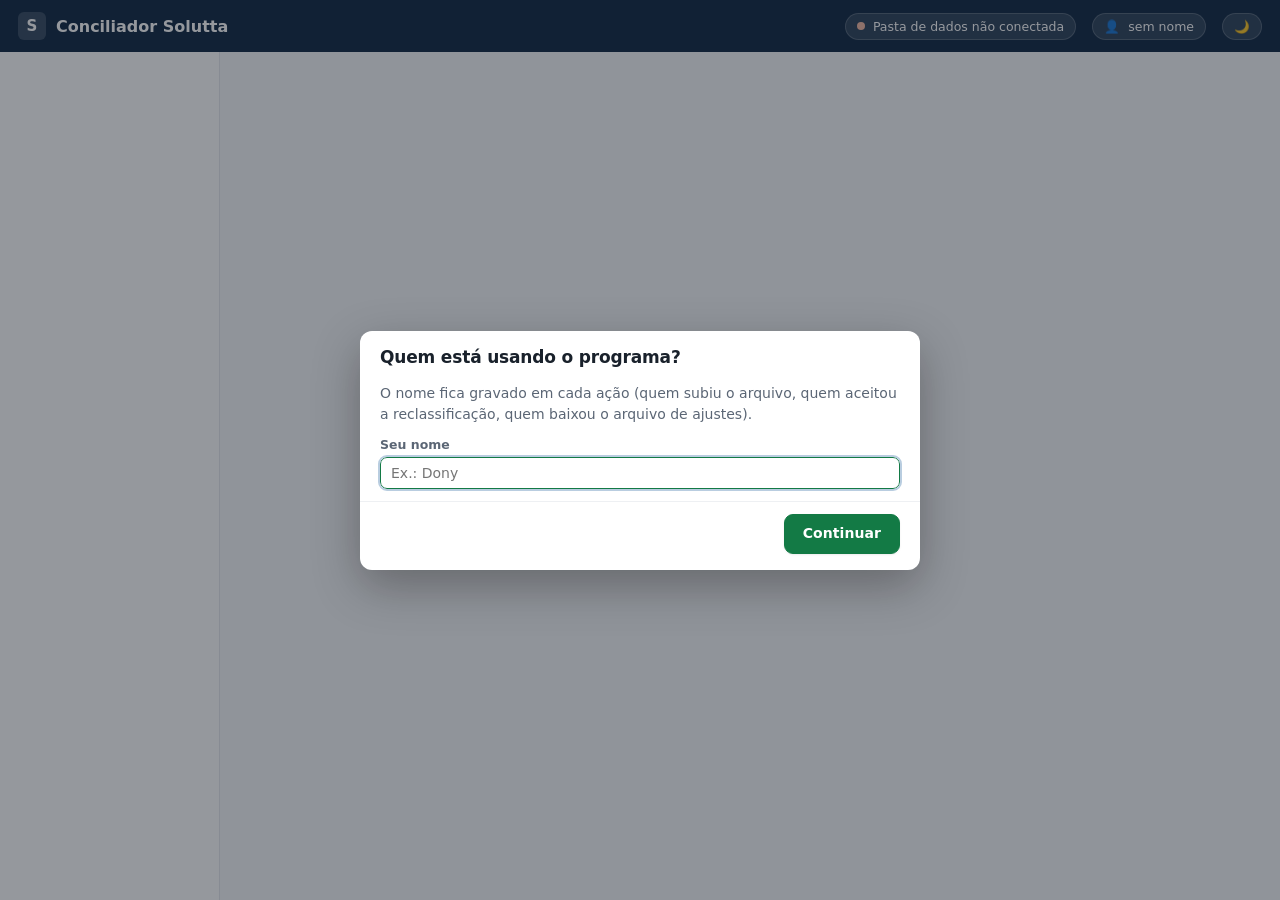
==== commit 501d90a5: "Versao 133: visual novo, com tema claro e escuro Co-Authored-By: Claude Opus 5 <noreply@anthropic.co" ====
--- a/index.html
+++ b/index.html
@@ -5,14 +5,14 @@
   <meta name="viewport" content="width=device-width, initial-scale=1">
   <title>Conciliador Solutta</title>
   <!-- A cada mudança de arquivo, subir o ?v=N para o navegador não usar a versão velha (Parte 10). -->
-  <link rel="stylesheet" href="assets/estilo.css?v=64">
+  <link rel="stylesheet" href="assets/estilo.css?v=70">
 </head>
 <body>
   <noscript>O Conciliador Solutta precisa do JavaScript ligado. Abra no Google Chrome ou no Microsoft Edge.</noscript>
   <div style="padding:40px;font-family:Segoe UI,Arial,sans-serif;color:#5f6b7a">Abrindo o Conciliador Solutta…</div>
 
   <!-- Configuração única -->
-  <script src="config.js?v=20261021-0942"></script>
+  <script src="config.js?v=20261022-1656"></script>
   <!-- Biblioteca de planilhas (SheetJS 0.20.3, guardada na pasta: funciona sem internet) -->
   <script src="assets/xlsx.full.min.js?v=0.20.3"></script>
   <!-- Leitor de PDF (pdf.js 3.11.174, guardado na pasta: funciona sem internet) -->
@@ -23,7 +23,7 @@
   <script src="assets/ler-planilha.js?v=1"></script>
   <script src="assets/ler-razao.js?v=11"></script>
   <script src="assets/ler-financeiro.js?v=6"></script>
-  <script src="assets/ler-balancete.js?v=15"></script>
+  <script src="assets/ler-balancete.js?v=16"></script>
   <script src="assets/ler-plano.js?v=4"></script>
   <script src="assets/ler-diario.js?v=8"></script>
   <script src="assets/familias.js?v=10"></script>
@@ -32,7 +32,7 @@
   <script src="assets/motor-reclass.js?v=1"></script>
   <script src="assets/motor-fechamento.js?v=9"></script>
   <script src="assets/motor-terceiro.js?v=20"></script>
-  <script src="assets/motor-apresentacao.js?v=37"></script>
+  <script src="assets/motor-apresentacao.js?v=38"></script>
   <script src="assets/motor-consolidado.js?v=1"></script>
   <script src="assets/motor-diario.js?v=6"></script>
   <script src="assets/motor-entregas.js?v=3"></script>
@@ -51,7 +51,7 @@
   <script src="assets/diagnostico.js?v=1"></script>
   <!-- Armazenamento: um contrato, várias casas -->
   <script src="assets/armazenamento.js?v=6"></script>
-  <script src="assets/armazenamento-pasta.js?v=26"></script>
+  <script src="assets/armazenamento-pasta.js?v=27"></script>
   <script src="assets/armazenamento-memoria.js?v=1"></script>
   <!-- Telas -->
   <script src="assets/tela-comum.js?v=3"></script>
@@ -65,7 +65,7 @@
   <script src="assets/tela-passo4.js?v=7"></script>
   <script src="assets/tela-passo3.js?v=29"></script>
   <script src="assets/tela-relatorio3.js?v=13"></script>
-  <script src="assets/tela-apresentacao.js?v=54"></script>
+  <script src="assets/tela-apresentacao.js?v=59"></script>
   <script src="assets/tela-diario.js?v=4"></script>
   <script src="assets/tela-livre.js?v=5"></script>
   <script src="assets/tela-backup.js?v=3"></script>
@@ -73,6 +73,6 @@
   <script src="assets/tela-suporte.js?v=1"></script>
   <script src="assets/tela-erp.js?v=3"></script>
   <script src="assets/tela-entregas.js?v=4"></script>
-  <script src="assets/app.js?v=29"></script>
+  <script src="assets/app.js?v=30"></script>
 </body>
 </html>
--- a/assets/estilo.css
+++ b/assets/estilo.css
@@ -4,19 +4,29 @@
  * Cores com significado: verde = bateu/ok · âmbar = revisar · vermelho = diferença · cinza = espera.
  * Tabelas com fonte de 13,5px e números em colunas alinhadas (tabular-nums).
  */
+/* ---------- AS CORES E AS MEDIDAS, NUM LUGAR SÓ ----------
+   Dony, 22/10/2026, com os prints da outra ferramenta dele: "consegue aplicar esse layout visual?
+   Não só a cor, importante os botões, saca? Menos cara de planilha".
+   Dois temas, claro e escuro, com o botão ☀/🌙 no topo. O VERDE é a cor de quem faz: o item aberto
+   no menu, o botão principal, o número que bate. O azul fica para o que é informação.
+   A FOLHA IMPRESSA NÃO ENTRA NISTO: ela é sempre branca com texto preto (ver o fim do arquivo). */
 :root {
-  --primaria: #2f4a64;
-  --primaria-escura: #233a50;
-  --primaria-clara: #e8eef4;
-  --fundo: #f4f5f7;
+  --primaria: #137a45;
+  --primaria-escura: #0e5c34;
+  --primaria-clara: #e4f4ea;
+  --fundo: #f6f7f9;
+  --fundo-fundo: #eef0f4;       /* o que fica atrás do cartão (barra, cabeçalho de tabela) */
   --cartao: #ffffff;
-  --borda: #dfe3e8;
-  --borda-forte: #c9ced6;
-  --texto: #1d2733;
-  --texto-suave: #5f6b7a;
-  --texto-fraco: #8a94a1;
-  --verde: #1d7a4c;
-  --verde-fundo: #e3f3ea;
+  --cartao-alto: #ffffff;       /* cartão sobre cartão */
+  --borda: #e4e7ec;
+  --borda-forte: #cdd3db;
+  --texto: #19212b;
+  --texto-suave: #5b6675;
+  --texto-fraco: #8b94a1;
+  --topo: #0f2742;              /* a barra de cima */
+  --topo-texto: #ffffff;
+  --verde: #137a45;
+  --verde-fundo: #e4f4ea;
   --ambar: #8a5a00;
   --ambar-fundo: #fff3d3;
   --vermelho: #b3261e;
@@ -25,9 +35,40 @@
   --cinza-fundo: #eceef1;
   --azul: #1f5f99;
   --azul-fundo: #e5f0fa;
-  --raio: 8px;
-  --sombra: 0 1px 2px rgba(20, 30, 40, 0.06), 0 1px 1px rgba(20, 30, 40, 0.04);
+  --raio: 12px;
+  --raio-pequeno: 9px;
+  --sombra: 0 1px 2px rgba(16, 24, 40, 0.05), 0 1px 3px rgba(16, 24, 40, 0.04);
+  --sombra-alta: 0 4px 16px rgba(16, 24, 40, 0.10);
   --fonte: "Segoe UI", system-ui, -apple-system, Roboto, "Helvetica Neue", Arial, sans-serif;
+}
+/* TEMA ESCURO: azul profundo com o verde vivo por cima, como no print. */
+:root[data-tema="escuro"] {
+  --primaria: #22c55e;
+  --primaria-escura: #16a34a;
+  --primaria-clara: #10351f;
+  --fundo: #071428;
+  --fundo-fundo: #0b1e3a;
+  --cartao: #0c2038;
+  --cartao-alto: #102a49;
+  --borda: #1a3457;
+  --borda-forte: #27486f;
+  --texto: #e8eef7;
+  --texto-suave: #a7b6cc;
+  --texto-fraco: #7c8da6;
+  --topo: #061020;
+  --topo-texto: #e8eef7;
+  --verde: #4ade80;
+  --verde-fundo: #0f3524;
+  --ambar: #fbbf24;
+  --ambar-fundo: #3a2c06;
+  --vermelho: #f87171;
+  --vermelho-fundo: #3b1512;
+  --cinza: #93a3b8;
+  --cinza-fundo: #132943;
+  --azul: #60a5fa;
+  --azul-fundo: #0e2a4d;
+  --sombra: 0 1px 2px rgba(0, 0, 0, 0.35);
+  --sombra-alta: 0 6px 22px rgba(0, 0, 0, 0.45);
 }
 
 * { box-sizing: border-box; }
@@ -65,7 +106,7 @@
 .app { display: grid; grid-template-columns: 220px 1fr; grid-template-rows: 52px 1fr; height: 100vh; }
 .topo {
   grid-column: 1 / 3; display: flex; align-items: center; gap: 16px; padding: 0 18px;
-  background: var(--primaria); color: #fff;
+  background: var(--topo); color: var(--topo-texto);
 }
 .topo .marca { display: flex; align-items: center; gap: 10px; font-weight: 600; font-size: 16px; white-space: nowrap; }
 .topo .marca img { height: 28px; }
@@ -82,14 +123,19 @@
 .topo .pilula-topo:hover { background: rgba(255,255,255,0.2); }
 .topo .ponto { width: 8px; height: 8px; border-radius: 50%; background: #7fd4a4; flex: none; }
 .topo .ponto.desligado { background: #f2b8a2; }
-.menu { background: #fff; border-right: 1px solid var(--borda); padding: 14px 10px; overflow-y: auto; display: flex; flex-direction: column; }
-.menu .grupo { font-size: 11px; text-transform: uppercase; letter-spacing: 0.06em; color: var(--texto-fraco); margin: 12px 10px 6px; }
+/* MENU: o item aberto é um bloco VERDE de cantos redondos, como no print da outra ferramenta. */
+.menu { background: var(--cartao); border-right: 1px solid var(--borda); padding: 16px 12px; overflow-y: auto; display: flex; flex-direction: column; }
+.menu .grupo { font-size: 10.5px; text-transform: uppercase; letter-spacing: 0.09em; color: var(--texto-fraco); margin: 18px 10px 8px; font-weight: 700; }
 .menu a {
-  display: block; padding: 8px 10px; border-radius: 6px; text-decoration: none; color: var(--texto);
-  white-space: nowrap; overflow: hidden; text-overflow: ellipsis;
-}
-.menu a:hover { background: var(--fundo); }
-.menu a.ativo { background: var(--primaria-clara); color: var(--primaria-escura); font-weight: 600; }
+  display: block; padding: 10px 12px; border-radius: var(--raio-pequeno); text-decoration: none; color: var(--texto);
+  white-space: nowrap; overflow: hidden; text-overflow: ellipsis; margin-bottom: 2px;
+  transition: background-color 0.14s, color 0.14s;
+}
+.menu a:hover { background: var(--fundo-fundo); }
+.menu a.ativo { background: var(--primaria); color: #fff; font-weight: 600; box-shadow: var(--sombra); }
+.menu a.ativo .sub { color: rgba(255, 255, 255, 0.82); }
+:root[data-tema="escuro"] .menu a.ativo { color: #06220f; }
+:root[data-tema="escuro"] .menu a.ativo .sub { color: rgba(6, 34, 15, 0.75); }
 .menu a .sub { display: block; font-size: 12px; color: var(--texto-suave); font-weight: 400; }
 .menu .rodape-menu { margin-top: auto; padding: 14px 10px 4px; font-size: 12px; color: var(--texto-fraco); line-height: 1.5; border-top: 1px solid var(--borda); }
 .conteudo { overflow-y: auto; overflow-x: hidden; padding: 22px 26px 90px; min-width: 0; }
@@ -145,27 +191,30 @@
 /* ---------- Botões e campos ---------- */
 /* O mesmo acabamento em todos os botões (Dony, 16/09/2026: "os botões de ação com um acabamento mais
    bonitinho — o Conciliar ficou caprichado e os demais muito abaixo"). */
+/* BOTÃO COM CARA DE BOTÃO (Dony, 22/10/2026): sem gradiente, canto mais redondo, mais ar dentro, e
+   o ícone ganha espaço. O principal é VERDE — é o que convida a apertar. */
 .botao {
-  display: inline-flex; align-items: center; justify-content: center; gap: 7px;
-  min-height: 34px; padding: 6px 14px; border-radius: 8px; border: 1px solid var(--borda-forte);
-  background: linear-gradient(#ffffff, #f6f8fa); box-shadow: 0 1px 2px rgba(20, 30, 40, 0.08);
+  display: inline-flex; align-items: center; justify-content: center; gap: 8px;
+  min-height: 40px; padding: 9px 18px; border-radius: var(--raio-pequeno); border: 1px solid var(--borda-forte);
+  background: var(--cartao); box-shadow: var(--sombra);
   cursor: pointer; text-decoration: none; color: var(--texto); white-space: nowrap; line-height: 1.25;
   font-weight: 600; letter-spacing: 0.005em;
-  transition: background-color 0.12s, border-color 0.12s, box-shadow 0.12s, color 0.12s, transform 0.06s;
-}
-.botao:hover { background: #fff; border-color: #aab3be; box-shadow: 0 2px 7px rgba(20, 30, 40, 0.11); }
-.botao:active { transform: translateY(1px); box-shadow: 0 1px 1px rgba(20, 30, 40, 0.08); }
-.botao:focus-visible { outline: 3px solid rgba(47, 74, 100, 0.28); outline-offset: 1px; }
+  transition: background-color 0.14s, border-color 0.14s, box-shadow 0.14s, color 0.14s, transform 0.08s;
+}
+.botao:hover { border-color: var(--primaria); color: var(--primaria); box-shadow: var(--sombra-alta); }
+.botao:active { transform: translateY(1px); box-shadow: var(--sombra); }
+.botao:focus-visible { outline: 3px solid color-mix(in srgb, var(--primaria) 35%, transparent); outline-offset: 2px; }
 .botao.primario {
-  background: linear-gradient(#3d5d7c, var(--primaria)); border-color: var(--primaria-escura); color: #fff;
-  box-shadow: 0 1px 2px rgba(35, 58, 80, 0.30), inset 0 1px 0 rgba(255, 255, 255, 0.14);
-}
-.botao.primario:hover { background: linear-gradient(#36546f, var(--primaria-escura)); border-color: #1b2e40; box-shadow: 0 3px 9px rgba(35, 58, 80, 0.30), inset 0 1px 0 rgba(255, 255, 255, 0.12); }
-.botao.perigo { color: var(--vermelho); border-color: #eec3be; background: linear-gradient(#ffffff, #fff6f5); }
-.botao.perigo:hover { background: var(--vermelho-fundo); border-color: #dc9b93; box-shadow: 0 2px 7px rgba(179, 38, 30, 0.12); }
-.botao.leve { border-color: transparent; background: transparent; box-shadow: none; color: var(--primaria); padding: 5px 9px; }
+  background: var(--primaria); border-color: var(--primaria); color: #fff; box-shadow: var(--sombra);
+}
+.botao.primario:hover { background: var(--primaria-escura); border-color: var(--primaria-escura); color: #fff; box-shadow: var(--sombra-alta); }
+:root[data-tema="escuro"] .botao.primario { color: #06220f; }
+:root[data-tema="escuro"] .botao.primario:hover { color: #06220f; }
+.botao.perigo { color: var(--vermelho); border-color: color-mix(in srgb, var(--vermelho) 40%, var(--borda)); background: var(--cartao); }
+.botao.perigo:hover { background: var(--vermelho-fundo); border-color: var(--vermelho); color: var(--vermelho); }
+.botao.leve { border-color: transparent; background: transparent; box-shadow: none; color: var(--primaria); padding: 7px 11px; min-height: 34px; }
 .botao.leve:hover { background: var(--primaria-clara); border-color: transparent; box-shadow: none; }
-.botao.pequeno { min-height: 28px; padding: 3px 10px; font-size: 12.5px; border-radius: 7px; gap: 5px; }
+.botao.pequeno { min-height: 32px; padding: 5px 12px; font-size: 12.5px; border-radius: 8px; gap: 6px; }
 .botao[disabled], .botao.travado { opacity: 0.5; cursor: not-allowed; pointer-events: auto; box-shadow: none; transform: none; }
 
 /* Ações grandes da conciliação A × B: cada uma com a cor do seu selo na lista (⚡ documento azul,
@@ -253,7 +302,7 @@
 
 /* ---------- Cartões ---------- */
 .cartao { background: var(--cartao); border: 1px solid var(--borda); border-radius: var(--raio); box-shadow: var(--sombra); }
-.cartao.corpo { padding: 16px 18px; }
+.cartao.corpo { padding: 20px 22px; }
 .grade-cartoes { display: grid; grid-template-columns: repeat(auto-fill, minmax(260px, 1fr)); gap: 14px; }
 .grade-3 { display: grid; grid-template-columns: repeat(3, minmax(0, 1fr)); gap: 14px; }
 .grade-4 { display: grid; grid-template-columns: repeat(4, minmax(0, 1fr)); gap: 12px; }
@@ -330,25 +379,26 @@
 .aviso .icone-aviso { font-size: 16px; line-height: 1.2; flex: none; }
 
 /* ---------- Tabelas ---------- */
-.tabela-caixa { overflow: auto; max-width: 100%; border: 1px solid var(--borda); border-radius: var(--raio); background: #fff; }
+.tabela-caixa { overflow: auto; max-width: 100%; border: 1px solid var(--borda); border-radius: var(--raio); background: var(--cartao); box-shadow: var(--sombra); }
 .tabela-caixa.alta { max-height: 62vh; }
 table.tabela { border-collapse: separate; border-spacing: 0; width: 100%; font-size: 13.5px; }
 table.tabela th {
-  position: sticky; top: 0; z-index: 1; background: #f7f8fa; text-align: left; font-weight: 600; color: var(--texto-suave);
-  font-size: 12.5px; padding: 8px 10px; border-bottom: 1px solid var(--borda); white-space: nowrap;
-}
-table.tabela td { padding: 7px 10px; border-bottom: 1px solid #eef0f3; vertical-align: top; }
+  position: sticky; top: 0; z-index: 1; background: var(--fundo-fundo); text-align: left; font-weight: 700; color: var(--texto-suave);
+  font-size: 11.5px; letter-spacing: 0.04em; text-transform: uppercase; padding: 11px 14px; border-bottom: 1px solid var(--borda); white-space: nowrap;
+}
+/* Menos cara de planilha: linha mais alta e divisória quase invisível, sem grade vertical. */
+table.tabela td { padding: 11px 14px; border-bottom: 1px solid color-mix(in srgb, var(--borda) 55%, transparent); vertical-align: top; }
 table.tabela tr:last-child td { border-bottom: 0; }
-table.tabela tbody tr:hover td { background: #fafbfc; }
+table.tabela tbody tr:hover td { background: var(--fundo-fundo); }
 table.tabela td.historico { min-width: 280px; max-width: 520px; }
 table.tabela td.nome { min-width: 180px; max-width: 320px; }
-table.tabela tr.destaque td { background: #fffbea; }
-table.tabela tr.sub td { background: #fbfcfd; font-size: 13px; }
-table.tabela tr.total td { font-weight: 600; background: #f7f8fa; }
+table.tabela tr.destaque td { background: var(--ambar-fundo); }
+table.tabela tr.sub td { background: color-mix(in srgb, var(--fundo-fundo) 55%, transparent); font-size: 13px; }
+table.tabela tr.total td { font-weight: 700; background: var(--fundo-fundo); }
 table.tabela .caixa { width: 32px; text-align: center; }
 /* Título que ordena ao clicar (▲ crescente · ▼ decrescente · ↕ como veio). */
 table.tabela th.ordenavel { cursor: pointer; user-select: none; }
-table.tabela th.ordenavel:hover { color: var(--primaria); background: #eef2f6; }
+table.tabela th.ordenavel:hover { color: var(--primaria); background: var(--fundo-fundo); }
 table.tabela th.ordenavel .seta-ordem { display: inline-block; margin-left: 4px; font-size: 10px; color: var(--texto-fraco); }
 table.tabela th.ordenado { color: var(--primaria-escura); }
 table.tabela th.ordenado .seta-ordem { color: var(--primaria); }
@@ -375,15 +425,15 @@
 .checklist input[type=checkbox] { width: 18px; height: 18px; margin-top: 1px; accent-color: var(--verde); }
 
 /* ---------- Competência ---------- */
-.competencia { display: inline-flex; align-items: center; border: 1px solid var(--borda-forte); border-radius: 8px; background: #fff; overflow: hidden; }
-.competencia button { border: 0; background: #fff; padding: 6px 12px; cursor: pointer; font-size: 16px; color: var(--texto-suave); }
-.competencia button:hover { background: var(--fundo); color: var(--texto); }
+.competencia { display: inline-flex; align-items: center; border: 1px solid var(--borda-forte); border-radius: var(--raio-pequeno); background: var(--cartao); color: var(--texto); overflow: hidden; }
+.competencia button { border: 0; background: var(--cartao); padding: 8px 14px; cursor: pointer; font-size: 16px; color: var(--texto-suave); }
+.competencia button:hover { background: var(--fundo-fundo); color: var(--primaria); }
 .competencia span { padding: 6px 10px; font-weight: 600; min-width: 130px; text-align: center; border-left: 1px solid var(--borda); border-right: 1px solid var(--borda); }
 
 /* ---------- Subir arquivos ---------- */
 .soltar {
-  border: 2px dashed var(--borda-forte); border-radius: 10px; padding: 22px; text-align: center; background: #fbfcfd;
-  color: var(--texto-suave); cursor: pointer; transition: border-color 0.12s, background 0.12s;
+  border: 2px dashed var(--borda-forte); border-radius: var(--raio); padding: 24px; text-align: center; background: var(--fundo-fundo);
+  color: var(--texto-suave); cursor: pointer; transition: border-color 0.14s, background 0.14s;
 }
 .soltar:hover, .soltar.por-cima { border-color: var(--primaria); background: var(--primaria-clara); color: var(--primaria-escura); }
 .soltar b { color: var(--texto); }
@@ -502,19 +552,19 @@
 .periodo-passo { gap: 10px; margin-bottom: 12px; flex-wrap: wrap; }
 .periodo-passo select { min-width: 190px; font-weight: 600; }
 .lugares { display: grid; grid-template-columns: repeat(3, minmax(0, 1fr)); gap: 12px; }
-.lugar { display: flex; flex-direction: column; gap: 4px; min-height: 150px; padding: 12px 14px; border: 2px dashed var(--borda-forte); border-radius: 10px; background: #fbfcfd; }
+.lugar { display: flex; flex-direction: column; gap: 4px; min-height: 150px; padding: 14px 16px; border: 2px dashed var(--borda-forte); border-radius: var(--raio); background: var(--fundo-fundo); color: var(--texto); }
 .lugar h4 { margin: 0; font-size: 14px; }
 .lugar .parte { font-size: 11px; font-weight: 700; letter-spacing: 0.04em; text-transform: uppercase; color: var(--texto-suave); }
 .lugar .arquivos-do-lugar { margin: 4px 0 8px; line-height: 1.45; overflow-wrap: anywhere; }
 .arquivo-lugar { display: flex; gap: 6px; align-items: flex-start; justify-content: space-between; }
-.arquivo-lugar + .arquivo-lugar { margin-top: 6px; padding-top: 6px; border-top: 1px solid #cfe7d8; }
-.arquivo-lugar .botao { flex: none; background: #fff; }
+.arquivo-lugar + .arquivo-lugar { margin-top: 6px; padding-top: 6px; border-top: 1px solid color-mix(in srgb, var(--verde) 30%, transparent); }
+.arquivo-lugar .botao { flex: none; background: var(--cartao); }
 /* Versões anteriores de um lugar (a mais nova é a usada). */
 .versoes-lugar { margin: 6px 0 0; font-size: 12px; }
 .versoes-lugar summary { cursor: pointer; color: var(--primaria-escura); font-weight: 600; }
-.versao-antiga { display: flex; gap: 6px; align-items: flex-start; justify-content: space-between; margin-top: 6px; padding: 6px 8px; border-radius: 6px; background: rgba(255,255,255,0.7); border: 1px solid #cfe7d8; }
-.versao-antiga .botao { flex: none; background: #fff; }
-.lugar.ok { border-style: solid; border-color: #bfe2cd; background: var(--verde-fundo); }
+.versao-antiga { display: flex; gap: 6px; align-items: flex-start; justify-content: space-between; margin-top: 6px; padding: 6px 8px; border-radius: 6px; background: var(--cartao); border: 1px solid var(--borda); }
+.versao-antiga .botao { flex: none; background: var(--cartao); }
+.lugar.ok { border-style: solid; border-color: color-mix(in srgb, var(--verde) 45%, transparent); background: var(--verde-fundo); }
 .lugar.ok h4 { color: var(--verde); }
 .lugar.por-cima { border-color: var(--primaria); background: var(--primaria-clara); }
 @media (max-width: 980px) { .lugares { grid-template-columns: 1fr; } }
@@ -973,6 +1023,8 @@
 .dem-assinaturas { margin-top: auto; padding-top: 12mm; break-inside: avoid; }
 .dem-local { text-align: right; margin: 0 0 17mm; }
 .dem-ass-linhas { display: grid; grid-template-columns: 1fr 1fr; gap: 14mm; }
+/* Assinando um só (o outro não foi preenchido): a linha fica no meio da folha, não num canto. */
+.dem-ass-linhas.uma-so { grid-template-columns: minmax(70mm, 58%); justify-content: center; }
 .dem-ass { text-align: center; font-size: 9pt; display: flex; flex-direction: column; gap: 0.6mm; }
 .dem-ass .dem-linha { border-top: 0.25mm solid #111; margin-bottom: 1.2mm; }
 .dem-ass .dem-falta { color: #b3261e; font-weight: 600; }
@@ -1142,10 +1194,35 @@
 .dem-tabela tr.dem-nota-destaque td { font-style: italic; }
 .dem-vazio { color: var(--texto-suave); font-style: italic; }
 
-/* ---------- DMPL: uma coluna por conta do patrimônio líquido (cabem mais na folha deitada) ---------- */
-.dem-tabela.dem-dmpl td.num, .dem-tabela.dem-dmpl th.num { width: auto; min-width: 26mm; }
-.dem-tabela.dem-dmpl th { font-size: 8pt; }
+/* ---------- DMPL: uma coluna por conta do patrimônio líquido (cabem mais na folha deitada) ----------
+   LARGURA FIXA (Dony, 21/10/2026, a Center Lar): quando o plano de contas deu nome aos grupos, os
+   títulos longos ("Outras contas do patrimônio líquido") esticaram as colunas, o cabeçalho saiu de
+   cima dos números e o rótulo da linha virou uma torre de cinco andares. Com table-layout fixo, a
+   primeira coluna tem largura própria e as de valor dividem o resto por igual. */
+.dem-tabela.dem-dmpl { table-layout: fixed; }
+.dem-tabela.dem-dmpl th:first-child, .dem-tabela.dem-dmpl td:first-child { width: 46mm; }
+.dem-tabela.dem-dmpl td.num, .dem-tabela.dem-dmpl th.num { width: auto; min-width: 0; }
+/* O cabeçalho QUEBRA A LINHA: a classe .num, que todas as colunas de valor usam, traz
+   white-space: nowrap — e com ele o nome comprido não quebrava, passava por cima do vizinho
+   (Dony, 21/10/2026: "coloca ali pra quebrar a linha; se não couber, ele escreve embaixo"). */
+.dem-tabela.dem-dmpl th, .dem-tabela.dem-dmpl th.num { white-space: normal; }
+.dem-tabela.dem-dmpl th { font-size: 7pt; line-height: 1.2; vertical-align: bottom; overflow-wrap: anywhere; hyphens: auto; }
+.dem-tabela.dem-dmpl td { font-size: 8pt; }
+.dem-tabela.dem-dmpl td:first-child { overflow-wrap: anywhere; hyphens: auto; }
+.dem-tabela.dem-dmpl td.num { white-space: nowrap; }
 .dem-tabela.dem-dmpl tr.dem-conta td:first-child { padding-left: 4mm; }
+/* O ✕ que tira um grupo do patrimônio líquido, e a lista do que saiu (só na tela). */
+.dem-tirar { border: 0; background: none; color: #b3261e; cursor: pointer; font-size: 9pt; line-height: 1;
+  padding: 0 2px; margin-right: 2px; opacity: .45; }
+.dem-tirar:hover { opacity: 1; }
+.dem-pl-fora { margin-top: 4mm; padding: 2.5mm 3mm; border: 0.2mm dashed #c9c9c9; border-radius: 2mm; font-size: 8.5pt; color: #444; }
+.dem-pl-tirado { display: inline-block; background: #f2f2f2; border-radius: 3mm; padding: 0.6mm 2mm; margin: 0 2mm 1mm 0; }
+.dem-pl-tirado button { border: 0; background: none; color: #1f4e78; cursor: pointer; font-size: 10pt; line-height: 1; padding: 0 0 0 3px; }
+.dem-pl-tirado button:hover { color: #0d2b46; }
+/* Oito ou mais colunas: aperta a fonte em vez de deixar o número quebrar a linha. */
+.dem-tabela.dem-dmpl.dem-dmpl-cheia th { font-size: 6.5pt; }
+.dem-tabela.dem-dmpl.dem-dmpl-cheia td { font-size: 7pt; }
+.dem-tabela.dem-dmpl.dem-dmpl-cheia th:first-child, .dem-tabela.dem-dmpl.dem-dmpl-cheia td:first-child { width: 38mm; }
 
 /* ---------- ERP Solutta (Dony, 01/10/2026: "um menu ERP Solutta... aí vamos construindo aos poucos") ----------
    Começa dentro do Conciliador e usa as peças de tela que já existem; só o que é dele mora aqui embaixo,
@@ -1206,12 +1283,90 @@
    Dony, 02/10/2026: "a barra de menu, não dá para ver nada" / "está em tom branco, deixa em preto".
    O texto era cinza-claro sobre branco; agora é preto, com os títulos de grupo escuros e o menu mais
    compacto, para caber tudo sem rolar. */
-.menu a { color: #0f1620; font-weight: 500; padding: 7px 10px; }
-.menu a .sub { color: #46525f; }
-.menu .grupo { color: #0f1620; font-weight: 700; font-size: 11.5px; margin: 11px 10px 4px; }
-.menu .rodape-menu { color: #46525f; }
-.menu a.menu-n2 { color: #0f1620; }
-.menu .grupo.menu-n2 { color: #2b3642; }
+/* Pelas VARIÁVEIS, não por preto cravado: assim vale nos dois temas (no claro, --texto é quase
+   preto e a legibilidade que ele pediu em 02/10 continua a mesma). */
+.menu a { color: var(--texto); font-weight: 500; padding: 9px 12px; }
+.menu a .sub { color: var(--texto-suave); }
+.menu a.ativo .sub { color: rgba(255, 255, 255, 0.82); }
+:root[data-tema="escuro"] .menu a.ativo .sub { color: rgba(6, 34, 15, 0.78); }
+.menu .grupo { color: var(--texto-suave); font-weight: 700; font-size: 11px; margin: 14px 10px 5px; }
+.menu .rodape-menu { color: var(--texto-fraco); }
+.menu a.menu-n2 { color: var(--texto); }
+.menu .grupo.menu-n2 { color: var(--texto-suave); }
 /* As obrigações que a empresa entrega, no cadastro e na janela "quem entrega esta". */
 .emp-obrigacoes { display: grid; grid-template-columns: repeat(auto-fill, minmax(230px, 1fr)); gap: 2px 10px; margin-top: 4px; }
 .emp-obrigacoes label.caixa-opcao { display: block; margin: 0; padding: 3px 0; }
+
+
+/* ==================================================================
+   TEMA ESCURO: os acertos do que ficou com cor presa (Dony, 22/10/2026).
+   Ficam AQUI, juntos, em vez de espalhados: o tema claro continua exatamente como estava, e
+   dá para ler de uma vez o que o escuro muda. As cores COM SIGNIFICADO (azul = documento,
+   roxo = valor, verde-azulado = margem, dourado = nome próximo) continuam distinguindo as
+   regras — mudam só o tom, para aparecerem sobre o fundo escuro.
+   ================================================================== */
+:root[data-tema="escuro"] {
+  color-scheme: dark;
+}
+/* Fundos brancos presos: viram cartão. */
+:root[data-tema="escuro"] .campo input, :root[data-tema="escuro"] .campo select, :root[data-tema="escuro"] .campo textarea,
+:root[data-tema="escuro"] input.busca, :root[data-tema="escuro"] select.filtro, :root[data-tema="escuro"] input, :root[data-tema="escuro"] select, :root[data-tema="escuro"] textarea {
+  background: var(--fundo-fundo); color: var(--texto); border-color: var(--borda-forte);
+}
+:root[data-tema="escuro"] input::placeholder, :root[data-tema="escuro"] textarea::placeholder { color: var(--texto-fraco); }
+:root[data-tema="escuro"] .fixar-menu { background: var(--cartao); color: var(--texto-suave); border-color: var(--borda); }
+:root[data-tema="escuro"] .passo.em-construcao { background: var(--fundo-fundo); }
+:root[data-tema="escuro"] .acao.apagada { background: var(--fundo-fundo); border-color: var(--borda); color: var(--texto-suave); }
+:root[data-tema="escuro"] .chip-desfazer { background: var(--cartao); border-color: var(--borda-forte); color: var(--texto); }
+/* Menu: os textos de dentro tinham cor escura cravada. */
+:root[data-tema="escuro"] .menu .rodape-menu { color: var(--texto-fraco); }
+:root[data-tema="escuro"] .menu a.menu-n2 { color: var(--texto); }
+:root[data-tema="escuro"] .menu .grupo.menu-n2 { color: var(--texto-fraco); }
+/* Avisos: o fundo já vem de variável; o texto e a borda, não. */
+:root[data-tema="escuro"] .aviso.info { color: #9ecbf5; border-color: #1c4976; }
+:root[data-tema="escuro"] .aviso.ambar { color: #f3c969; border-color: #5c4710; }
+:root[data-tema="escuro"] .aviso.vermelho { color: #f3a39c; border-color: #6b2722; }
+:root[data-tema="escuro"] .aviso.verde { color: #86e0ab; border-color: #1b5c38; }
+/* Selos e pílulas: fundo escuro translúcido, texto na cor da regra. */
+:root[data-tema="escuro"] .selo, :root[data-tema="escuro"] .pilula { background: var(--fundo-fundo); }
+:root[data-tema="escuro"] .selo.documento { color: #7cc0f8; border-color: #1c4976; background: #0e2a4d; }
+:root[data-tema="escuro"] .selo.fornecedor { color: #86e0ab; border-color: #1b5c38; background: #0f3524; }
+:root[data-tema="escuro"] .selo.proximo { color: #e2cf8a; border-color: #5a4c1c; background: #322a0d; }
+:root[data-tema="escuro"] .selo.valor, :root[data-tema="escuro"] .selo.inversa { color: #c4a6f0; border-color: #4a3470; background: #241a3a; }
+:root[data-tema="escuro"] .selo.margem { color: #7fd8d2; border-color: #17524f; background: #0d2e2d; }
+:root[data-tema="escuro"] .selo.direta { color: #7cc0f8; border-color: #1c4976; background: #0e2a4d; }
+:root[data-tema="escuro"] .selo.suspeita { color: #f3c969; border-color: #5c4710; background: #3a2c06; }
+:root[data-tema="escuro"] .selo.perigo { color: #f3a39c; border-color: #6b2722; background: #3b1512; }
+:root[data-tema="escuro"] .selo.opcional { color: var(--texto-suave); border-color: var(--borda-forte); background: var(--fundo-fundo); }
+/* Os botões grandes de conciliar: o mesmo degradê, um tom abaixo para não brilhar no escuro. */
+:root[data-tema="escuro"] .acao { filter: saturate(0.92) brightness(0.86); }
+:root[data-tema="escuro"] .acao:hover { filter: saturate(1) brightness(1); }
+/* A faixa do modo demonstração. */
+:root[data-tema="escuro"] .faixa-modo { border-bottom-color: #5c4710; }
+/* ==================================================================
+   A FOLHA IMPRESSA É SEMPRE BRANCA (Dony, 22/10/2026, ao pedir o tema escuro).
+   O tema escuro é da TELA. Papel é branco com texto preto: ninguém imprime um balanço
+   azul-marinho, e o PDF que vai para o cliente tem de sair igual nos dois temas.
+   ================================================================== */
+:root[data-tema="escuro"] .dem, :root[data-tema="escuro"] .dem-pagina,
+:root[data-tema="escuro"] .relatorio, :root[data-tema="escuro"] .rc-folha, :root[data-tema="escuro"] .rc-previa {
+  background: #fff; color: #111;
+}
+:root[data-tema="escuro"] .dem *, :root[data-tema="escuro"] .relatorio *, :root[data-tema="escuro"] .rc-folha * {
+  border-color: #d6d6d6;
+}
+:root[data-tema="escuro"] .dem .suave, :root[data-tema="escuro"] .relatorio .suave { color: #555; }
+@media print {
+  /* Imprimindo, o tema não existe: tudo branco, texto preto, sem fundo de cor. */
+  :root, :root[data-tema="escuro"] {
+    --fundo: #fff; --fundo-fundo: #fff; --cartao: #fff; --cartao-alto: #fff;
+    --texto: #111; --texto-suave: #444; --texto-fraco: #666;
+    --borda: #d6d6d6; --borda-forte: #bdbdbd; --topo: #fff; --topo-texto: #111;
+  }
+  html, body { background: #fff !important; color: #111 !important; }
+}
+
+/* Dois pontos que a medição de contraste pegou (22/10/2026): a setinha de ordenar a coluna e o
+   nome de um botão citado dentro de um texto suave. Pouca coisa, mas é texto que alguém lê. */
+table.tabela th.ordenavel .seta-ordem { color: var(--texto-suave); }
+.suave b, .pequeno.suave b { color: var(--texto); }
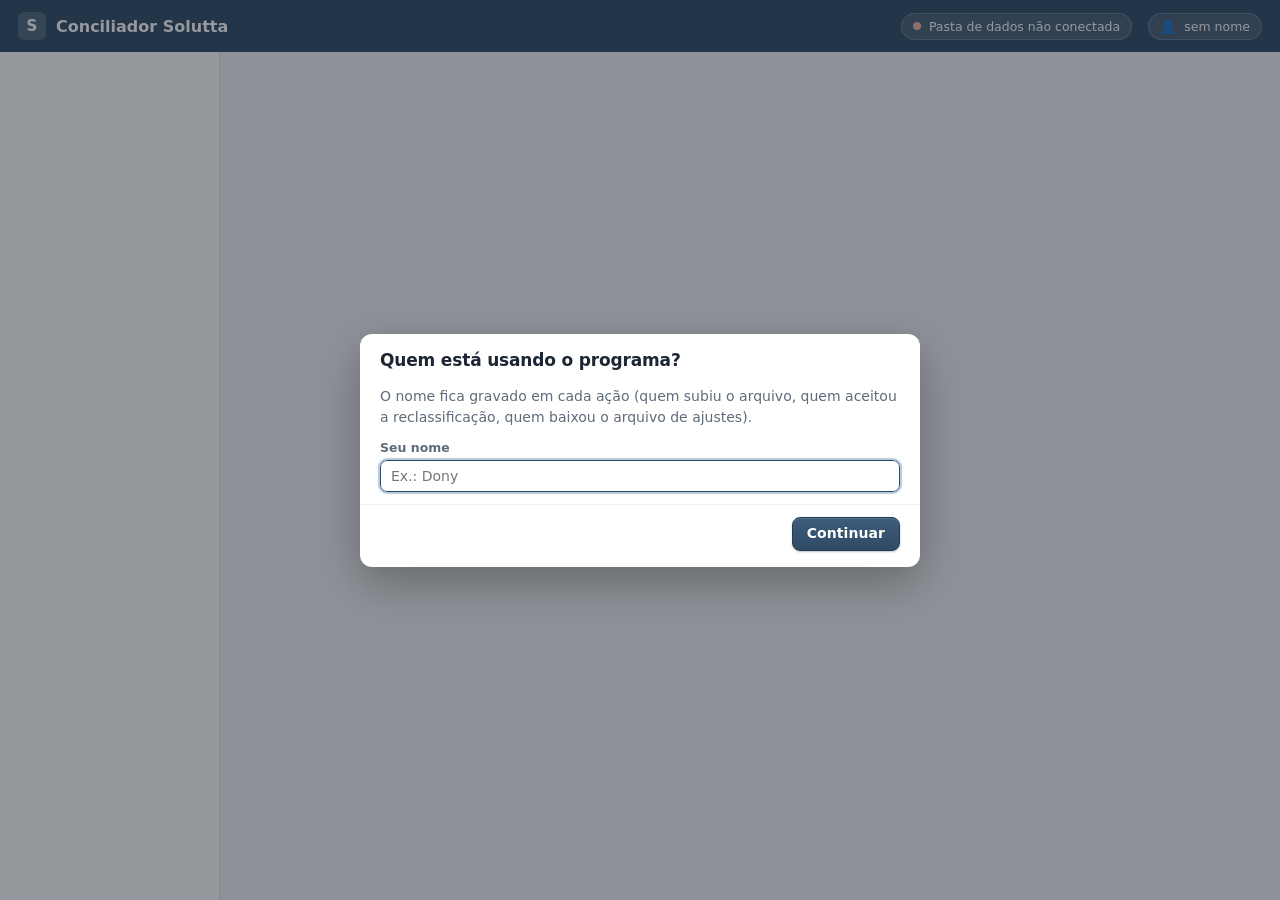
==== commit d46bb792: "Versao 134: volta o visual de antes Co-Authored-By: Claude Opus 5 <noreply@anthropic.com>" ====
--- a/index.html
+++ b/index.html
@@ -5,14 +5,14 @@
   <meta name="viewport" content="width=device-width, initial-scale=1">
   <title>Conciliador Solutta</title>
   <!-- A cada mudança de arquivo, subir o ?v=N para o navegador não usar a versão velha (Parte 10). -->
-  <link rel="stylesheet" href="assets/estilo.css?v=70">
+  <link rel="stylesheet" href="assets/estilo.css?v=68">
 </head>
 <body>
   <noscript>O Conciliador Solutta precisa do JavaScript ligado. Abra no Google Chrome ou no Microsoft Edge.</noscript>
   <div style="padding:40px;font-family:Segoe UI,Arial,sans-serif;color:#5f6b7a">Abrindo o Conciliador Solutta…</div>
 
   <!-- Configuração única -->
-  <script src="config.js?v=20261022-1656"></script>
+  <script src="config.js?v=20261022-1709"></script>
   <!-- Biblioteca de planilhas (SheetJS 0.20.3, guardada na pasta: funciona sem internet) -->
   <script src="assets/xlsx.full.min.js?v=0.20.3"></script>
   <!-- Leitor de PDF (pdf.js 3.11.174, guardado na pasta: funciona sem internet) -->
@@ -73,6 +73,6 @@
   <script src="assets/tela-suporte.js?v=1"></script>
   <script src="assets/tela-erp.js?v=3"></script>
   <script src="assets/tela-entregas.js?v=4"></script>
-  <script src="assets/app.js?v=30"></script>
+  <script src="assets/app.js?v=29"></script>
 </body>
 </html>
--- a/assets/estilo.css
+++ b/assets/estilo.css
@@ -4,29 +4,19 @@
  * Cores com significado: verde = bateu/ok · âmbar = revisar · vermelho = diferença · cinza = espera.
  * Tabelas com fonte de 13,5px e números em colunas alinhadas (tabular-nums).
  */
-/* ---------- AS CORES E AS MEDIDAS, NUM LUGAR SÓ ----------
-   Dony, 22/10/2026, com os prints da outra ferramenta dele: "consegue aplicar esse layout visual?
-   Não só a cor, importante os botões, saca? Menos cara de planilha".
-   Dois temas, claro e escuro, com o botão ☀/🌙 no topo. O VERDE é a cor de quem faz: o item aberto
-   no menu, o botão principal, o número que bate. O azul fica para o que é informação.
-   A FOLHA IMPRESSA NÃO ENTRA NISTO: ela é sempre branca com texto preto (ver o fim do arquivo). */
 :root {
-  --primaria: #137a45;
-  --primaria-escura: #0e5c34;
-  --primaria-clara: #e4f4ea;
-  --fundo: #f6f7f9;
-  --fundo-fundo: #eef0f4;       /* o que fica atrás do cartão (barra, cabeçalho de tabela) */
+  --primaria: #2f4a64;
+  --primaria-escura: #233a50;
+  --primaria-clara: #e8eef4;
+  --fundo: #f4f5f7;
   --cartao: #ffffff;
-  --cartao-alto: #ffffff;       /* cartão sobre cartão */
-  --borda: #e4e7ec;
-  --borda-forte: #cdd3db;
-  --texto: #19212b;
-  --texto-suave: #5b6675;
-  --texto-fraco: #8b94a1;
-  --topo: #0f2742;              /* a barra de cima */
-  --topo-texto: #ffffff;
-  --verde: #137a45;
-  --verde-fundo: #e4f4ea;
+  --borda: #dfe3e8;
+  --borda-forte: #c9ced6;
+  --texto: #1d2733;
+  --texto-suave: #5f6b7a;
+  --texto-fraco: #8a94a1;
+  --verde: #1d7a4c;
+  --verde-fundo: #e3f3ea;
   --ambar: #8a5a00;
   --ambar-fundo: #fff3d3;
   --vermelho: #b3261e;
@@ -35,40 +25,9 @@
   --cinza-fundo: #eceef1;
   --azul: #1f5f99;
   --azul-fundo: #e5f0fa;
-  --raio: 12px;
-  --raio-pequeno: 9px;
-  --sombra: 0 1px 2px rgba(16, 24, 40, 0.05), 0 1px 3px rgba(16, 24, 40, 0.04);
-  --sombra-alta: 0 4px 16px rgba(16, 24, 40, 0.10);
+  --raio: 8px;
+  --sombra: 0 1px 2px rgba(20, 30, 40, 0.06), 0 1px 1px rgba(20, 30, 40, 0.04);
   --fonte: "Segoe UI", system-ui, -apple-system, Roboto, "Helvetica Neue", Arial, sans-serif;
-}
-/* TEMA ESCURO: azul profundo com o verde vivo por cima, como no print. */
-:root[data-tema="escuro"] {
-  --primaria: #22c55e;
-  --primaria-escura: #16a34a;
-  --primaria-clara: #10351f;
-  --fundo: #071428;
-  --fundo-fundo: #0b1e3a;
-  --cartao: #0c2038;
-  --cartao-alto: #102a49;
-  --borda: #1a3457;
-  --borda-forte: #27486f;
-  --texto: #e8eef7;
-  --texto-suave: #a7b6cc;
-  --texto-fraco: #7c8da6;
-  --topo: #061020;
-  --topo-texto: #e8eef7;
-  --verde: #4ade80;
-  --verde-fundo: #0f3524;
-  --ambar: #fbbf24;
-  --ambar-fundo: #3a2c06;
-  --vermelho: #f87171;
-  --vermelho-fundo: #3b1512;
-  --cinza: #93a3b8;
-  --cinza-fundo: #132943;
-  --azul: #60a5fa;
-  --azul-fundo: #0e2a4d;
-  --sombra: 0 1px 2px rgba(0, 0, 0, 0.35);
-  --sombra-alta: 0 6px 22px rgba(0, 0, 0, 0.45);
 }
 
 * { box-sizing: border-box; }
@@ -106,7 +65,7 @@
 .app { display: grid; grid-template-columns: 220px 1fr; grid-template-rows: 52px 1fr; height: 100vh; }
 .topo {
   grid-column: 1 / 3; display: flex; align-items: center; gap: 16px; padding: 0 18px;
-  background: var(--topo); color: var(--topo-texto);
+  background: var(--primaria); color: #fff;
 }
 .topo .marca { display: flex; align-items: center; gap: 10px; font-weight: 600; font-size: 16px; white-space: nowrap; }
 .topo .marca img { height: 28px; }
@@ -123,19 +82,14 @@
 .topo .pilula-topo:hover { background: rgba(255,255,255,0.2); }
 .topo .ponto { width: 8px; height: 8px; border-radius: 50%; background: #7fd4a4; flex: none; }
 .topo .ponto.desligado { background: #f2b8a2; }
-/* MENU: o item aberto é um bloco VERDE de cantos redondos, como no print da outra ferramenta. */
-.menu { background: var(--cartao); border-right: 1px solid var(--borda); padding: 16px 12px; overflow-y: auto; display: flex; flex-direction: column; }
-.menu .grupo { font-size: 10.5px; text-transform: uppercase; letter-spacing: 0.09em; color: var(--texto-fraco); margin: 18px 10px 8px; font-weight: 700; }
+.menu { background: #fff; border-right: 1px solid var(--borda); padding: 14px 10px; overflow-y: auto; display: flex; flex-direction: column; }
+.menu .grupo { font-size: 11px; text-transform: uppercase; letter-spacing: 0.06em; color: var(--texto-fraco); margin: 12px 10px 6px; }
 .menu a {
-  display: block; padding: 10px 12px; border-radius: var(--raio-pequeno); text-decoration: none; color: var(--texto);
-  white-space: nowrap; overflow: hidden; text-overflow: ellipsis; margin-bottom: 2px;
-  transition: background-color 0.14s, color 0.14s;
-}
-.menu a:hover { background: var(--fundo-fundo); }
-.menu a.ativo { background: var(--primaria); color: #fff; font-weight: 600; box-shadow: var(--sombra); }
-.menu a.ativo .sub { color: rgba(255, 255, 255, 0.82); }
-:root[data-tema="escuro"] .menu a.ativo { color: #06220f; }
-:root[data-tema="escuro"] .menu a.ativo .sub { color: rgba(6, 34, 15, 0.75); }
+  display: block; padding: 8px 10px; border-radius: 6px; text-decoration: none; color: var(--texto);
+  white-space: nowrap; overflow: hidden; text-overflow: ellipsis;
+}
+.menu a:hover { background: var(--fundo); }
+.menu a.ativo { background: var(--primaria-clara); color: var(--primaria-escura); font-weight: 600; }
 .menu a .sub { display: block; font-size: 12px; color: var(--texto-suave); font-weight: 400; }
 .menu .rodape-menu { margin-top: auto; padding: 14px 10px 4px; font-size: 12px; color: var(--texto-fraco); line-height: 1.5; border-top: 1px solid var(--borda); }
 .conteudo { overflow-y: auto; overflow-x: hidden; padding: 22px 26px 90px; min-width: 0; }
@@ -191,30 +145,27 @@
 /* ---------- Botões e campos ---------- */
 /* O mesmo acabamento em todos os botões (Dony, 16/09/2026: "os botões de ação com um acabamento mais
    bonitinho — o Conciliar ficou caprichado e os demais muito abaixo"). */
-/* BOTÃO COM CARA DE BOTÃO (Dony, 22/10/2026): sem gradiente, canto mais redondo, mais ar dentro, e
-   o ícone ganha espaço. O principal é VERDE — é o que convida a apertar. */
 .botao {
-  display: inline-flex; align-items: center; justify-content: center; gap: 8px;
-  min-height: 40px; padding: 9px 18px; border-radius: var(--raio-pequeno); border: 1px solid var(--borda-forte);
-  background: var(--cartao); box-shadow: var(--sombra);
+  display: inline-flex; align-items: center; justify-content: center; gap: 7px;
+  min-height: 34px; padding: 6px 14px; border-radius: 8px; border: 1px solid var(--borda-forte);
+  background: linear-gradient(#ffffff, #f6f8fa); box-shadow: 0 1px 2px rgba(20, 30, 40, 0.08);
   cursor: pointer; text-decoration: none; color: var(--texto); white-space: nowrap; line-height: 1.25;
   font-weight: 600; letter-spacing: 0.005em;
-  transition: background-color 0.14s, border-color 0.14s, box-shadow 0.14s, color 0.14s, transform 0.08s;
-}
-.botao:hover { border-color: var(--primaria); color: var(--primaria); box-shadow: var(--sombra-alta); }
-.botao:active { transform: translateY(1px); box-shadow: var(--sombra); }
-.botao:focus-visible { outline: 3px solid color-mix(in srgb, var(--primaria) 35%, transparent); outline-offset: 2px; }
+  transition: background-color 0.12s, border-color 0.12s, box-shadow 0.12s, color 0.12s, transform 0.06s;
+}
+.botao:hover { background: #fff; border-color: #aab3be; box-shadow: 0 2px 7px rgba(20, 30, 40, 0.11); }
+.botao:active { transform: translateY(1px); box-shadow: 0 1px 1px rgba(20, 30, 40, 0.08); }
+.botao:focus-visible { outline: 3px solid rgba(47, 74, 100, 0.28); outline-offset: 1px; }
 .botao.primario {
-  background: var(--primaria); border-color: var(--primaria); color: #fff; box-shadow: var(--sombra);
-}
-.botao.primario:hover { background: var(--primaria-escura); border-color: var(--primaria-escura); color: #fff; box-shadow: var(--sombra-alta); }
-:root[data-tema="escuro"] .botao.primario { color: #06220f; }
-:root[data-tema="escuro"] .botao.primario:hover { color: #06220f; }
-.botao.perigo { color: var(--vermelho); border-color: color-mix(in srgb, var(--vermelho) 40%, var(--borda)); background: var(--cartao); }
-.botao.perigo:hover { background: var(--vermelho-fundo); border-color: var(--vermelho); color: var(--vermelho); }
-.botao.leve { border-color: transparent; background: transparent; box-shadow: none; color: var(--primaria); padding: 7px 11px; min-height: 34px; }
+  background: linear-gradient(#3d5d7c, var(--primaria)); border-color: var(--primaria-escura); color: #fff;
+  box-shadow: 0 1px 2px rgba(35, 58, 80, 0.30), inset 0 1px 0 rgba(255, 255, 255, 0.14);
+}
+.botao.primario:hover { background: linear-gradient(#36546f, var(--primaria-escura)); border-color: #1b2e40; box-shadow: 0 3px 9px rgba(35, 58, 80, 0.30), inset 0 1px 0 rgba(255, 255, 255, 0.12); }
+.botao.perigo { color: var(--vermelho); border-color: #eec3be; background: linear-gradient(#ffffff, #fff6f5); }
+.botao.perigo:hover { background: var(--vermelho-fundo); border-color: #dc9b93; box-shadow: 0 2px 7px rgba(179, 38, 30, 0.12); }
+.botao.leve { border-color: transparent; background: transparent; box-shadow: none; color: var(--primaria); padding: 5px 9px; }
 .botao.leve:hover { background: var(--primaria-clara); border-color: transparent; box-shadow: none; }
-.botao.pequeno { min-height: 32px; padding: 5px 12px; font-size: 12.5px; border-radius: 8px; gap: 6px; }
+.botao.pequeno { min-height: 28px; padding: 3px 10px; font-size: 12.5px; border-radius: 7px; gap: 5px; }
 .botao[disabled], .botao.travado { opacity: 0.5; cursor: not-allowed; pointer-events: auto; box-shadow: none; transform: none; }
 
 /* Ações grandes da conciliação A × B: cada uma com a cor do seu selo na lista (⚡ documento azul,
@@ -302,7 +253,7 @@
 
 /* ---------- Cartões ---------- */
 .cartao { background: var(--cartao); border: 1px solid var(--borda); border-radius: var(--raio); box-shadow: var(--sombra); }
-.cartao.corpo { padding: 20px 22px; }
+.cartao.corpo { padding: 16px 18px; }
 .grade-cartoes { display: grid; grid-template-columns: repeat(auto-fill, minmax(260px, 1fr)); gap: 14px; }
 .grade-3 { display: grid; grid-template-columns: repeat(3, minmax(0, 1fr)); gap: 14px; }
 .grade-4 { display: grid; grid-template-columns: repeat(4, minmax(0, 1fr)); gap: 12px; }
@@ -379,26 +330,25 @@
 .aviso .icone-aviso { font-size: 16px; line-height: 1.2; flex: none; }
 
 /* ---------- Tabelas ---------- */
-.tabela-caixa { overflow: auto; max-width: 100%; border: 1px solid var(--borda); border-radius: var(--raio); background: var(--cartao); box-shadow: var(--sombra); }
+.tabela-caixa { overflow: auto; max-width: 100%; border: 1px solid var(--borda); border-radius: var(--raio); background: #fff; }
 .tabela-caixa.alta { max-height: 62vh; }
 table.tabela { border-collapse: separate; border-spacing: 0; width: 100%; font-size: 13.5px; }
 table.tabela th {
-  position: sticky; top: 0; z-index: 1; background: var(--fundo-fundo); text-align: left; font-weight: 700; color: var(--texto-suave);
-  font-size: 11.5px; letter-spacing: 0.04em; text-transform: uppercase; padding: 11px 14px; border-bottom: 1px solid var(--borda); white-space: nowrap;
-}
-/* Menos cara de planilha: linha mais alta e divisória quase invisível, sem grade vertical. */
-table.tabela td { padding: 11px 14px; border-bottom: 1px solid color-mix(in srgb, var(--borda) 55%, transparent); vertical-align: top; }
+  position: sticky; top: 0; z-index: 1; background: #f7f8fa; text-align: left; font-weight: 600; color: var(--texto-suave);
+  font-size: 12.5px; padding: 8px 10px; border-bottom: 1px solid var(--borda); white-space: nowrap;
+}
+table.tabela td { padding: 7px 10px; border-bottom: 1px solid #eef0f3; vertical-align: top; }
 table.tabela tr:last-child td { border-bottom: 0; }
-table.tabela tbody tr:hover td { background: var(--fundo-fundo); }
+table.tabela tbody tr:hover td { background: #fafbfc; }
 table.tabela td.historico { min-width: 280px; max-width: 520px; }
 table.tabela td.nome { min-width: 180px; max-width: 320px; }
-table.tabela tr.destaque td { background: var(--ambar-fundo); }
-table.tabela tr.sub td { background: color-mix(in srgb, var(--fundo-fundo) 55%, transparent); font-size: 13px; }
-table.tabela tr.total td { font-weight: 700; background: var(--fundo-fundo); }
+table.tabela tr.destaque td { background: #fffbea; }
+table.tabela tr.sub td { background: #fbfcfd; font-size: 13px; }
+table.tabela tr.total td { font-weight: 600; background: #f7f8fa; }
 table.tabela .caixa { width: 32px; text-align: center; }
 /* Título que ordena ao clicar (▲ crescente · ▼ decrescente · ↕ como veio). */
 table.tabela th.ordenavel { cursor: pointer; user-select: none; }
-table.tabela th.ordenavel:hover { color: var(--primaria); background: var(--fundo-fundo); }
+table.tabela th.ordenavel:hover { color: var(--primaria); background: #eef2f6; }
 table.tabela th.ordenavel .seta-ordem { display: inline-block; margin-left: 4px; font-size: 10px; color: var(--texto-fraco); }
 table.tabela th.ordenado { color: var(--primaria-escura); }
 table.tabela th.ordenado .seta-ordem { color: var(--primaria); }
@@ -425,15 +375,15 @@
 .checklist input[type=checkbox] { width: 18px; height: 18px; margin-top: 1px; accent-color: var(--verde); }
 
 /* ---------- Competência ---------- */
-.competencia { display: inline-flex; align-items: center; border: 1px solid var(--borda-forte); border-radius: var(--raio-pequeno); background: var(--cartao); color: var(--texto); overflow: hidden; }
-.competencia button { border: 0; background: var(--cartao); padding: 8px 14px; cursor: pointer; font-size: 16px; color: var(--texto-suave); }
-.competencia button:hover { background: var(--fundo-fundo); color: var(--primaria); }
+.competencia { display: inline-flex; align-items: center; border: 1px solid var(--borda-forte); border-radius: 8px; background: #fff; overflow: hidden; }
+.competencia button { border: 0; background: #fff; padding: 6px 12px; cursor: pointer; font-size: 16px; color: var(--texto-suave); }
+.competencia button:hover { background: var(--fundo); color: var(--texto); }
 .competencia span { padding: 6px 10px; font-weight: 600; min-width: 130px; text-align: center; border-left: 1px solid var(--borda); border-right: 1px solid var(--borda); }
 
 /* ---------- Subir arquivos ---------- */
 .soltar {
-  border: 2px dashed var(--borda-forte); border-radius: var(--raio); padding: 24px; text-align: center; background: var(--fundo-fundo);
-  color: var(--texto-suave); cursor: pointer; transition: border-color 0.14s, background 0.14s;
+  border: 2px dashed var(--borda-forte); border-radius: 10px; padding: 22px; text-align: center; background: #fbfcfd;
+  color: var(--texto-suave); cursor: pointer; transition: border-color 0.12s, background 0.12s;
 }
 .soltar:hover, .soltar.por-cima { border-color: var(--primaria); background: var(--primaria-clara); color: var(--primaria-escura); }
 .soltar b { color: var(--texto); }
@@ -552,19 +502,19 @@
 .periodo-passo { gap: 10px; margin-bottom: 12px; flex-wrap: wrap; }
 .periodo-passo select { min-width: 190px; font-weight: 600; }
 .lugares { display: grid; grid-template-columns: repeat(3, minmax(0, 1fr)); gap: 12px; }
-.lugar { display: flex; flex-direction: column; gap: 4px; min-height: 150px; padding: 14px 16px; border: 2px dashed var(--borda-forte); border-radius: var(--raio); background: var(--fundo-fundo); color: var(--texto); }
+.lugar { display: flex; flex-direction: column; gap: 4px; min-height: 150px; padding: 12px 14px; border: 2px dashed var(--borda-forte); border-radius: 10px; background: #fbfcfd; }
 .lugar h4 { margin: 0; font-size: 14px; }
 .lugar .parte { font-size: 11px; font-weight: 700; letter-spacing: 0.04em; text-transform: uppercase; color: var(--texto-suave); }
 .lugar .arquivos-do-lugar { margin: 4px 0 8px; line-height: 1.45; overflow-wrap: anywhere; }
 .arquivo-lugar { display: flex; gap: 6px; align-items: flex-start; justify-content: space-between; }
-.arquivo-lugar + .arquivo-lugar { margin-top: 6px; padding-top: 6px; border-top: 1px solid color-mix(in srgb, var(--verde) 30%, transparent); }
-.arquivo-lugar .botao { flex: none; background: var(--cartao); }
+.arquivo-lugar + .arquivo-lugar { margin-top: 6px; padding-top: 6px; border-top: 1px solid #cfe7d8; }
+.arquivo-lugar .botao { flex: none; background: #fff; }
 /* Versões anteriores de um lugar (a mais nova é a usada). */
 .versoes-lugar { margin: 6px 0 0; font-size: 12px; }
 .versoes-lugar summary { cursor: pointer; color: var(--primaria-escura); font-weight: 600; }
-.versao-antiga { display: flex; gap: 6px; align-items: flex-start; justify-content: space-between; margin-top: 6px; padding: 6px 8px; border-radius: 6px; background: var(--cartao); border: 1px solid var(--borda); }
-.versao-antiga .botao { flex: none; background: var(--cartao); }
-.lugar.ok { border-style: solid; border-color: color-mix(in srgb, var(--verde) 45%, transparent); background: var(--verde-fundo); }
+.versao-antiga { display: flex; gap: 6px; align-items: flex-start; justify-content: space-between; margin-top: 6px; padding: 6px 8px; border-radius: 6px; background: rgba(255,255,255,0.7); border: 1px solid #cfe7d8; }
+.versao-antiga .botao { flex: none; background: #fff; }
+.lugar.ok { border-style: solid; border-color: #bfe2cd; background: var(--verde-fundo); }
 .lugar.ok h4 { color: var(--verde); }
 .lugar.por-cima { border-color: var(--primaria); background: var(--primaria-clara); }
 @media (max-width: 980px) { .lugares { grid-template-columns: 1fr; } }
@@ -1283,90 +1233,12 @@
    Dony, 02/10/2026: "a barra de menu, não dá para ver nada" / "está em tom branco, deixa em preto".
    O texto era cinza-claro sobre branco; agora é preto, com os títulos de grupo escuros e o menu mais
    compacto, para caber tudo sem rolar. */
-/* Pelas VARIÁVEIS, não por preto cravado: assim vale nos dois temas (no claro, --texto é quase
-   preto e a legibilidade que ele pediu em 02/10 continua a mesma). */
-.menu a { color: var(--texto); font-weight: 500; padding: 9px 12px; }
-.menu a .sub { color: var(--texto-suave); }
-.menu a.ativo .sub { color: rgba(255, 255, 255, 0.82); }
-:root[data-tema="escuro"] .menu a.ativo .sub { color: rgba(6, 34, 15, 0.78); }
-.menu .grupo { color: var(--texto-suave); font-weight: 700; font-size: 11px; margin: 14px 10px 5px; }
-.menu .rodape-menu { color: var(--texto-fraco); }
-.menu a.menu-n2 { color: var(--texto); }
-.menu .grupo.menu-n2 { color: var(--texto-suave); }
+.menu a { color: #0f1620; font-weight: 500; padding: 7px 10px; }
+.menu a .sub { color: #46525f; }
+.menu .grupo { color: #0f1620; font-weight: 700; font-size: 11.5px; margin: 11px 10px 4px; }
+.menu .rodape-menu { color: #46525f; }
+.menu a.menu-n2 { color: #0f1620; }
+.menu .grupo.menu-n2 { color: #2b3642; }
 /* As obrigações que a empresa entrega, no cadastro e na janela "quem entrega esta". */
 .emp-obrigacoes { display: grid; grid-template-columns: repeat(auto-fill, minmax(230px, 1fr)); gap: 2px 10px; margin-top: 4px; }
 .emp-obrigacoes label.caixa-opcao { display: block; margin: 0; padding: 3px 0; }
-
-
-/* ==================================================================
-   TEMA ESCURO: os acertos do que ficou com cor presa (Dony, 22/10/2026).
-   Ficam AQUI, juntos, em vez de espalhados: o tema claro continua exatamente como estava, e
-   dá para ler de uma vez o que o escuro muda. As cores COM SIGNIFICADO (azul = documento,
-   roxo = valor, verde-azulado = margem, dourado = nome próximo) continuam distinguindo as
-   regras — mudam só o tom, para aparecerem sobre o fundo escuro.
-   ================================================================== */
-:root[data-tema="escuro"] {
-  color-scheme: dark;
-}
-/* Fundos brancos presos: viram cartão. */
-:root[data-tema="escuro"] .campo input, :root[data-tema="escuro"] .campo select, :root[data-tema="escuro"] .campo textarea,
-:root[data-tema="escuro"] input.busca, :root[data-tema="escuro"] select.filtro, :root[data-tema="escuro"] input, :root[data-tema="escuro"] select, :root[data-tema="escuro"] textarea {
-  background: var(--fundo-fundo); color: var(--texto); border-color: var(--borda-forte);
-}
-:root[data-tema="escuro"] input::placeholder, :root[data-tema="escuro"] textarea::placeholder { color: var(--texto-fraco); }
-:root[data-tema="escuro"] .fixar-menu { background: var(--cartao); color: var(--texto-suave); border-color: var(--borda); }
-:root[data-tema="escuro"] .passo.em-construcao { background: var(--fundo-fundo); }
-:root[data-tema="escuro"] .acao.apagada { background: var(--fundo-fundo); border-color: var(--borda); color: var(--texto-suave); }
-:root[data-tema="escuro"] .chip-desfazer { background: var(--cartao); border-color: var(--borda-forte); color: var(--texto); }
-/* Menu: os textos de dentro tinham cor escura cravada. */
-:root[data-tema="escuro"] .menu .rodape-menu { color: var(--texto-fraco); }
-:root[data-tema="escuro"] .menu a.menu-n2 { color: var(--texto); }
-:root[data-tema="escuro"] .menu .grupo.menu-n2 { color: var(--texto-fraco); }
-/* Avisos: o fundo já vem de variável; o texto e a borda, não. */
-:root[data-tema="escuro"] .aviso.info { color: #9ecbf5; border-color: #1c4976; }
-:root[data-tema="escuro"] .aviso.ambar { color: #f3c969; border-color: #5c4710; }
-:root[data-tema="escuro"] .aviso.vermelho { color: #f3a39c; border-color: #6b2722; }
-:root[data-tema="escuro"] .aviso.verde { color: #86e0ab; border-color: #1b5c38; }
-/* Selos e pílulas: fundo escuro translúcido, texto na cor da regra. */
-:root[data-tema="escuro"] .selo, :root[data-tema="escuro"] .pilula { background: var(--fundo-fundo); }
-:root[data-tema="escuro"] .selo.documento { color: #7cc0f8; border-color: #1c4976; background: #0e2a4d; }
-:root[data-tema="escuro"] .selo.fornecedor { color: #86e0ab; border-color: #1b5c38; background: #0f3524; }
-:root[data-tema="escuro"] .selo.proximo { color: #e2cf8a; border-color: #5a4c1c; background: #322a0d; }
-:root[data-tema="escuro"] .selo.valor, :root[data-tema="escuro"] .selo.inversa { color: #c4a6f0; border-color: #4a3470; background: #241a3a; }
-:root[data-tema="escuro"] .selo.margem { color: #7fd8d2; border-color: #17524f; background: #0d2e2d; }
-:root[data-tema="escuro"] .selo.direta { color: #7cc0f8; border-color: #1c4976; background: #0e2a4d; }
-:root[data-tema="escuro"] .selo.suspeita { color: #f3c969; border-color: #5c4710; background: #3a2c06; }
-:root[data-tema="escuro"] .selo.perigo { color: #f3a39c; border-color: #6b2722; background: #3b1512; }
-:root[data-tema="escuro"] .selo.opcional { color: var(--texto-suave); border-color: var(--borda-forte); background: var(--fundo-fundo); }
-/* Os botões grandes de conciliar: o mesmo degradê, um tom abaixo para não brilhar no escuro. */
-:root[data-tema="escuro"] .acao { filter: saturate(0.92) brightness(0.86); }
-:root[data-tema="escuro"] .acao:hover { filter: saturate(1) brightness(1); }
-/* A faixa do modo demonstração. */
-:root[data-tema="escuro"] .faixa-modo { border-bottom-color: #5c4710; }
-/* ==================================================================
-   A FOLHA IMPRESSA É SEMPRE BRANCA (Dony, 22/10/2026, ao pedir o tema escuro).
-   O tema escuro é da TELA. Papel é branco com texto preto: ninguém imprime um balanço
-   azul-marinho, e o PDF que vai para o cliente tem de sair igual nos dois temas.
-   ================================================================== */
-:root[data-tema="escuro"] .dem, :root[data-tema="escuro"] .dem-pagina,
-:root[data-tema="escuro"] .relatorio, :root[data-tema="escuro"] .rc-folha, :root[data-tema="escuro"] .rc-previa {
-  background: #fff; color: #111;
-}
-:root[data-tema="escuro"] .dem *, :root[data-tema="escuro"] .relatorio *, :root[data-tema="escuro"] .rc-folha * {
-  border-color: #d6d6d6;
-}
-:root[data-tema="escuro"] .dem .suave, :root[data-tema="escuro"] .relatorio .suave { color: #555; }
-@media print {
-  /* Imprimindo, o tema não existe: tudo branco, texto preto, sem fundo de cor. */
-  :root, :root[data-tema="escuro"] {
-    --fundo: #fff; --fundo-fundo: #fff; --cartao: #fff; --cartao-alto: #fff;
-    --texto: #111; --texto-suave: #444; --texto-fraco: #666;
-    --borda: #d6d6d6; --borda-forte: #bdbdbd; --topo: #fff; --topo-texto: #111;
-  }
-  html, body { background: #fff !important; color: #111 !important; }
-}
-
-/* Dois pontos que a medição de contraste pegou (22/10/2026): a setinha de ordenar a coluna e o
-   nome de um botão citado dentro de um texto suave. Pouca coisa, mas é texto que alguém lê. */
-table.tabela th.ordenavel .seta-ordem { color: var(--texto-suave); }
-.suave b, .pequeno.suave b { color: var(--texto); }
